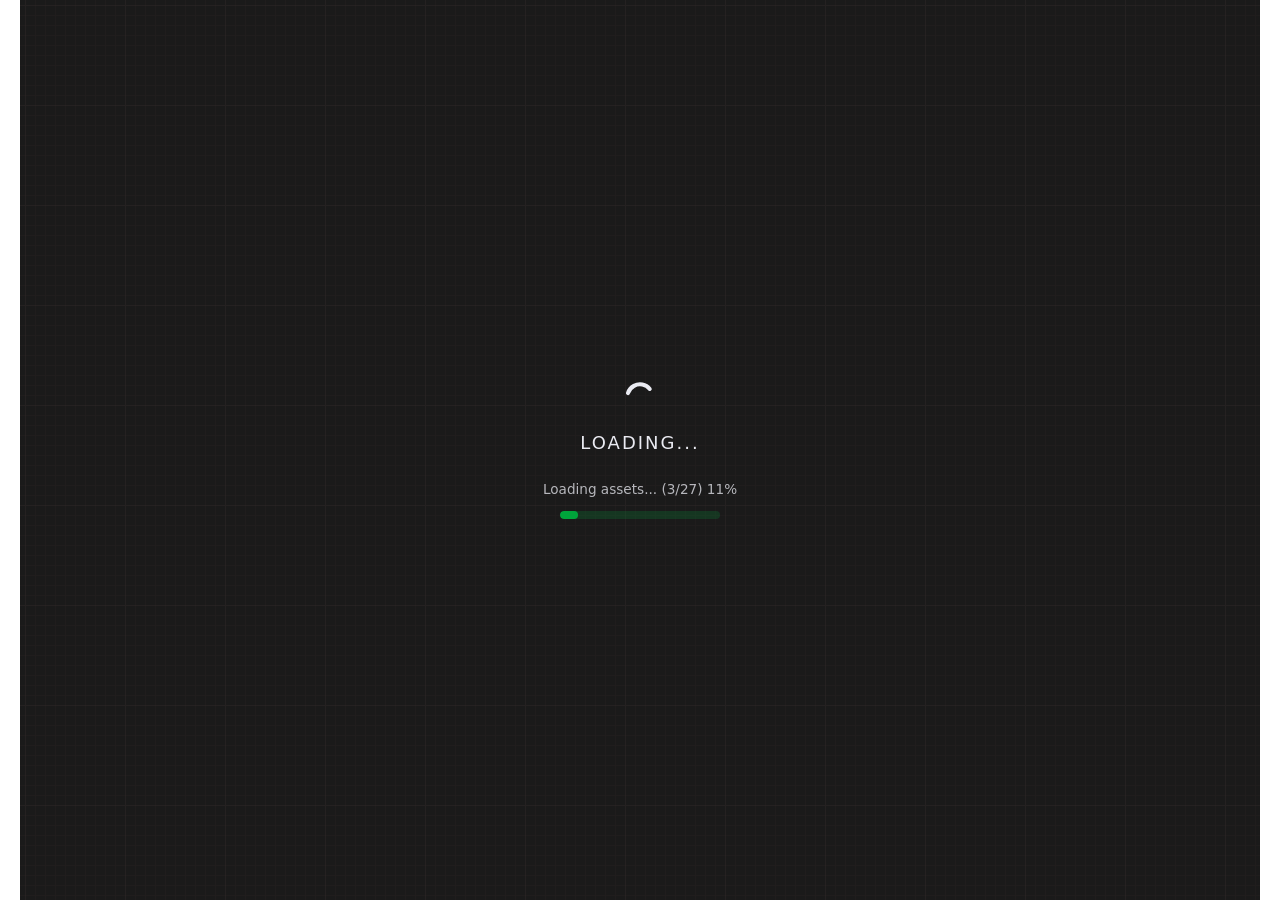
==== dc-charger-installation-sim/index.html @ 6ca610a1 "First commit - dc charger installation simulation" ====
<!DOCTYPE html>
<html lang="en">
<head>
    <link rel="icon" type="image/png" href="./assets/core/ui/favicon.png">
    <meta charset="UTF-8">
    <meta name="viewport" content="width=device-width, initial-scale=1.0">
    <meta name="xrs-dataset" content="ev-installation">

    <title>eIE</title>
  <script type="module" crossorigin src="./assets/index-D697QPvm.js"></script>
  <link rel="stylesheet" crossorigin href="./assets/index-PPQEyzI1.css">
</head>
<body>
    <div id="uiContainer" class="w-full h-full top-0 left-0 fixed flex flex-col items-center">
            <div id="uiContainer-header" class="navbar w-full">
                <div id="uiContainer-header-start" class="navbar-start"></div>
                <div id="uiContainer-header-center" class="navbar-center"></div>
                <div id="uiContainer-header-end" class="navbar-end"></div>
            </div>

            <div id="uiContainer-center" class="flex-1 flex flex-col w-full items-center justify-center">
                
                <div id="loadingScreen">
                    <span class="loading loading-spinner loading-xl"></span>
                    <div class="loading-text m-4">Loading...</div>
                    <div class="loading-progress m-2" aria-live="polite"></div>
                    <progress id="loadingProgressBar" class="progress progress-success w-40 mt-1" value="0" max="100" aria-label="Loading progress"></progress>
                </div>
                        
            </div>

            <div id="uiContainer-footer" class="navbar w-full">
                <div id="uiContainer-footer-start" class="navbar-start"></div>
                <div id="uiContainer-footer-center" class="navbar-center flex flex-col items-center gap-2"></div>
                <div id="uiContainer-footer-end" class="navbar-end gap-2"></div>
            </div>
        
    
    </div>
    <canvas id="renderCanvas"></canvas>
</body>
</html>
---- dc-charger-installation-sim/assets/index-PPQEyzI1.css ----
@layer base{:root:has(input.theme-controller[value=corporate]:checked),[data-theme=corporate]{color-scheme:light;--color-base-100:oklch(100% 0 0);--color-base-200:oklch(93% 0 0);--color-base-300:oklch(86% 0 0);--color-base-content:oklch(22.389% .031 278.072);--color-primary:oklch(58% .158 241.966);--color-primary-content:oklch(100% 0 0);--color-secondary:oklch(55% .046 257.417);--color-secondary-content:oklch(100% 0 0);--color-accent:oklch(60% .118 184.704);--color-accent-content:oklch(100% 0 0);--color-neutral:oklch(0% 0 0);--color-neutral-content:oklch(100% 0 0);--color-info:oklch(60% .126 221.723);--color-info-content:oklch(100% 0 0);--color-success:oklch(62% .194 149.214);--color-success-content:oklch(100% 0 0);--color-warning:oklch(85% .199 91.936);--color-warning-content:oklch(0% 0 0);--color-error:oklch(70% .191 22.216);--color-error-content:oklch(0% 0 0);--radius-selector:.25rem;--radius-field:.25rem;--radius-box:.25rem;--size-selector:.25rem;--size-field:.25rem;--border:1px;--depth:0;--noise:0}}@layer properties{@supports (((-webkit-hyphens:none)) and (not (margin-trim:inline))) or ((-moz-orient:inline) and (not (color:rgb(from red r g b)))){*,:before,:after,::backdrop{--tw-translate-x:0;--tw-translate-y:0;--tw-translate-z:0;--tw-rotate-x:initial;--tw-rotate-y:initial;--tw-rotate-z:initial;--tw-skew-x:initial;--tw-skew-y:initial;--tw-space-y-reverse:0;--tw-border-style:solid;--tw-leading:initial;--tw-font-weight:initial;--tw-tracking:initial;--tw-ordinal:initial;--tw-slashed-zero:initial;--tw-numeric-figure:initial;--tw-numeric-spacing:initial;--tw-numeric-fraction:initial;--tw-shadow:0 0 #0000;--tw-shadow-color:initial;--tw-shadow-alpha:100%;--tw-inset-shadow:0 0 #0000;--tw-inset-shadow-color:initial;--tw-inset-shadow-alpha:100%;--tw-ring-color:initial;--tw-ring-shadow:0 0 #0000;--tw-inset-ring-color:initial;--tw-inset-ring-shadow:0 0 #0000;--tw-ring-inset:initial;--tw-ring-offset-width:0px;--tw-ring-offset-color:#fff;--tw-ring-offset-shadow:0 0 #0000;--tw-outline-style:solid;--tw-blur:initial;--tw-brightness:initial;--tw-contrast:initial;--tw-grayscale:initial;--tw-hue-rotate:initial;--tw-invert:initial;--tw-opacity:initial;--tw-saturate:initial;--tw-sepia:initial;--tw-drop-shadow:initial;--tw-drop-shadow-color:initial;--tw-drop-shadow-alpha:100%;--tw-drop-shadow-size:initial;--tw-backdrop-blur:initial;--tw-backdrop-brightness:initial;--tw-backdrop-contrast:initial;--tw-backdrop-grayscale:initial;--tw-backdrop-hue-rotate:initial;--tw-backdrop-invert:initial;--tw-backdrop-opacity:initial;--tw-backdrop-saturate:initial;--tw-backdrop-sepia:initial;--tw-duration:initial;--tw-ease:initial;--tw-text-shadow-color:initial;--tw-text-shadow-alpha:100%}}}@layer theme{:root,:host{--font-sans:ui-sans-serif,system-ui,sans-serif,"Apple Color Emoji","Segoe UI Emoji","Segoe UI Symbol","Noto Color Emoji";--font-mono:ui-monospace,SFMono-Regular,Menlo,Monaco,Consolas,"Liberation Mono","Courier New",monospace;--color-black:#000;--color-white:#fff;--spacing:.25rem;--container-md:28rem;--container-lg:32rem;--container-xl:36rem;--container-2xl:42rem;--text-xs:.75rem;--text-xs--line-height:calc(1/.75);--text-sm:.875rem;--text-sm--line-height:calc(1.25/.875);--text-base:1rem;--text-base--line-height: 1.5 ;--text-lg:1.125rem;--text-lg--line-height:calc(1.75/1.125);--text-xl:1.25rem;--text-xl--line-height:calc(1.75/1.25);--text-2xl:1.5rem;--text-2xl--line-height:calc(2/1.5);--text-4xl:2.25rem;--text-4xl--line-height:calc(2.5/2.25);--font-weight-normal:400;--font-weight-medium:500;--font-weight-semibold:600;--font-weight-bold:700;--tracking-wide:.025em;--leading-tight:1.25;--leading-snug:1.375;--leading-normal:1.5;--radius-lg:.5rem;--radius-2xl:1rem;--ease-out:cubic-bezier(0,0,.2,1);--ease-in-out:cubic-bezier(.4,0,.2,1);--blur-xs:4px;--blur-sm:8px;--blur-2xl:40px;--aspect-video:16/9;--default-transition-duration:.15s;--default-transition-timing-function:cubic-bezier(.4,0,.2,1);--default-font-family:var(--font-sans);--default-mono-font-family:var(--font-mono)}}@layer base{*,:after,:before,::backdrop{box-sizing:border-box;border:0 solid;margin:0;padding:0}::file-selector-button{box-sizing:border-box;border:0 solid;margin:0;padding:0}html,:host{-webkit-text-size-adjust:100%;tab-size:4;line-height:1.5;font-family:var(--default-font-family,ui-sans-serif,system-ui,sans-serif,"Apple Color Emoji","Segoe UI Emoji","Segoe UI Symbol","Noto Color Emoji");font-feature-settings:var(--default-font-feature-settings,normal);font-variation-settings:var(--default-font-variation-settings,normal);-webkit-tap-highlight-color:transparent}hr{height:0;color:inherit;border-top-width:1px}abbr:where([title]){-webkit-text-decoration:underline dotted;text-decoration:underline dotted}h1,h2,h3,h4,h5,h6{font-size:inherit;font-weight:inherit}a{color:inherit;-webkit-text-decoration:inherit;text-decoration:inherit}b,strong{font-weight:bolder}code,kbd,samp,pre{font-family:var(--default-mono-font-family,ui-monospace,SFMono-Regular,Menlo,Monaco,Consolas,"Liberation Mono","Courier New",monospace);font-feature-settings:var(--default-mono-font-feature-settings,normal);font-variation-settings:var(--default-mono-font-variation-settings,normal);font-size:1em}small{font-size:80%}sub,sup{vertical-align:baseline;font-size:75%;line-height:0;position:relative}sub{bottom:-.25em}sup{top:-.5em}table{text-indent:0;border-color:inherit;border-collapse:collapse}:-moz-focusring{outline:auto}progress{vertical-align:baseline}summary{display:list-item}ol,ul,menu{list-style:none}img,svg,video,canvas,audio,iframe,embed,object{vertical-align:middle;display:block}img,video{max-width:100%;height:auto}button,input,select,optgroup,textarea{font:inherit;font-feature-settings:inherit;font-variation-settings:inherit;letter-spacing:inherit;color:inherit;opacity:1;background-color:#0000;border-radius:0}::file-selector-button{font:inherit;font-feature-settings:inherit;font-variation-settings:inherit;letter-spacing:inherit;color:inherit;opacity:1;background-color:#0000;border-radius:0}:where(select:is([multiple],[size])) optgroup{font-weight:bolder}:where(select:is([multiple],[size])) optgroup option{padding-inline-start:20px}::file-selector-button{margin-inline-end:4px}::placeholder{opacity:1}@supports (not ((-webkit-appearance:-apple-pay-button))) or (contain-intrinsic-size:1px){::placeholder{color:currentColor}@supports (color:color-mix(in lab,red,red)){::placeholder{color:color-mix(in oklab,currentcolor 50%,transparent)}}}textarea{resize:vertical}::-webkit-search-decoration{-webkit-appearance:none}::-webkit-date-and-time-value{min-height:1lh;text-align:inherit}::-webkit-datetime-edit{display:inline-flex}::-webkit-datetime-edit-fields-wrapper{padding:0}::-webkit-datetime-edit{padding-block:0}::-webkit-datetime-edit-year-field{padding-block:0}::-webkit-datetime-edit-month-field{padding-block:0}::-webkit-datetime-edit-day-field{padding-block:0}::-webkit-datetime-edit-hour-field{padding-block:0}::-webkit-datetime-edit-minute-field{padding-block:0}::-webkit-datetime-edit-second-field{padding-block:0}::-webkit-datetime-edit-millisecond-field{padding-block:0}::-webkit-datetime-edit-meridiem-field{padding-block:0}::-webkit-calendar-picker-indicator{line-height:1}:-moz-ui-invalid{box-shadow:none}button,input:where([type=button],[type=reset],[type=submit]){appearance:button}::file-selector-button{appearance:button}::-webkit-inner-spin-button{height:auto}::-webkit-outer-spin-button{height:auto}[hidden]:where(:not([hidden=until-found])){display:none!important}:where(:root),:root:has(input.theme-controller[value=corporate]:checked),[data-theme=corporate]{color-scheme:light;--color-base-100:oklch(100% 0 0);--color-base-200:oklch(93% 0 0);--color-base-300:oklch(86% 0 0);--color-base-content:oklch(22.389% .031 278.072);--color-primary:oklch(58% .158 241.966);--color-primary-content:oklch(100% 0 0);--color-secondary:oklch(55% .046 257.417);--color-secondary-content:oklch(100% 0 0);--color-accent:oklch(60% .118 184.704);--color-accent-content:oklch(100% 0 0);--color-neutral:oklch(0% 0 0);--color-neutral-content:oklch(100% 0 0);--color-info:oklch(60% .126 221.723);--color-info-content:oklch(100% 0 0);--color-success:oklch(62% .194 149.214);--color-success-content:oklch(100% 0 0);--color-warning:oklch(85% .199 91.936);--color-warning-content:oklch(0% 0 0);--color-error:oklch(70% .191 22.216);--color-error-content:oklch(0% 0 0);--radius-selector:.25rem;--radius-field:.25rem;--radius-box:.25rem;--size-selector:.25rem;--size-field:.25rem;--border:1px;--depth:0;--noise:0}:root{--fx-noise:url("data:image/svg+xml,%3Csvg xmlns='http://www.w3.org/2000/svg' viewBox='0 0 200 200'%3E%3Cfilter id='a'%3E%3CfeTurbulence type='fractalNoise' baseFrequency='1.34' numOctaves='4' stitchTiles='stitch'%3E%3C/feTurbulence%3E%3C/filter%3E%3Crect width='200' height='200' filter='url(%23a)' opacity='0.2'%3E%3C/rect%3E%3C/svg%3E");scrollbar-color:currentColor #0000}@supports (color:color-mix(in lab,red,red)){:root{scrollbar-color:color-mix(in oklch,currentColor 35%,#0000)#0000}}@property --radialprogress{syntax: "<percentage>"; inherits: true; initial-value: 0%;}:root:not(span){overflow:var(--page-overflow)}:root{--page-scroll-bg-on:linear-gradient(var(--root-bg),var(--root-bg))var(--root-bg)}@supports (color:color-mix(in lab,red,red)){:root{--page-scroll-bg-on:linear-gradient(var(--root-bg),var(--root-bg))color-mix(in srgb,var(--root-bg),oklch(0% 0 0) calc(var(--page-has-backdrop,0)*40%))}}:root{--page-scroll-transition-on:background-color .3s ease-out;transition:var(--page-scroll-transition);scrollbar-gutter:var(--page-scroll-gutter,unset);scrollbar-gutter:if(style(--page-has-scroll: 1): var(--page-scroll-gutter,unset); else: unset)}:root:root{background:var(--page-scroll-bg,var(--root-bg,var(--color-base-100)))}@keyframes set-page-has-scroll{0%,to{--page-has-scroll:1}}:root,[data-theme]{background-color:var(--root-bg,var(--color-base-100));color:var(--color-base-content)}:where(:root,[data-theme]){--root-bg:var(--color-base-100)}:root:has(input.theme-controller[value=corporate]:checked),[data-theme=corporate]{color-scheme:light;--color-base-100:oklch(100% 0 0);--color-base-200:oklch(93% 0 0);--color-base-300:oklch(86% 0 0);--color-base-content:oklch(22.389% .031 278.072);--color-primary:oklch(58% .158 241.966);--color-primary-content:oklch(100% 0 0);--color-secondary:oklch(55% .046 257.417);--color-secondary-content:oklch(100% 0 0);--color-accent:oklch(60% .118 184.704);--color-accent-content:oklch(100% 0 0);--color-neutral:oklch(0% 0 0);--color-neutral-content:oklch(100% 0 0);--color-info:oklch(60% .126 221.723);--color-info-content:oklch(100% 0 0);--color-success:oklch(62% .194 149.214);--color-success-content:oklch(100% 0 0);--color-warning:oklch(85% .199 91.936);--color-warning-content:oklch(0% 0 0);--color-error:oklch(70% .191 22.216);--color-error-content:oklch(0% 0 0);--radius-selector:.25rem;--radius-field:.25rem;--radius-box:.25rem;--size-selector:.25rem;--size-field:.25rem;--border:1px;--depth:0;--noise:0}}@layer components;@layer utilities{@layer daisyui.l1.l2.l3{.diff{webkit-user-select:none;-webkit-user-select:none;user-select:none;direction:ltr;grid-template-rows:1fr 1.8rem 1fr;grid-template-columns:auto 1fr;width:100%;display:grid;position:relative;overflow:hidden;container-type:inline-size}.diff:focus-visible,.diff:has(.diff-item-1:focus-visible){outline-style:var(--tw-outline-style);outline-offset:1px;outline-width:2px;outline-color:var(--color-base-content)}.diff:focus-visible .diff-resizer{min-width:95cqi;max-width:95cqi}.diff:has(.diff-item-1:focus-visible){outline-style:var(--tw-outline-style);outline-offset:1px;outline-width:2px}.diff:has(.diff-item-1:focus-visible) .diff-resizer{min-width:5cqi;max-width:5cqi}@supports (-webkit-overflow-scrolling:touch) and (overflow:-webkit-paged-x){.diff:focus .diff-resizer{min-width:5cqi;max-width:5cqi}.diff:has(.diff-item-1:focus) .diff-resizer{min-width:95cqi;max-width:95cqi}}.modal{pointer-events:none;visibility:hidden;width:100%;max-width:none;height:100%;max-height:none;color:inherit;transition:visibility .3s allow-discrete,background-color .3s ease-out,opacity .1s ease-out;overscroll-behavior:contain;z-index:999;scrollbar-gutter:auto;background-color:#0000;place-items:center;margin:0;padding:0;display:grid;position:fixed;inset:0;overflow:clip}.modal::backdrop{display:none}.tooltip{--tt-bg:var(--color-neutral);--tt-off: calc(100% + .5rem) ;--tt-tail: calc(100% + 1px + .25rem) ;display:inline-block;position:relative}.tooltip>.tooltip-content,.tooltip[data-tip]:before{border-radius:var(--radius-field);text-align:center;white-space:normal;max-width:20rem;color:var(--color-neutral-content);opacity:0;background-color:var(--tt-bg);pointer-events:none;z-index:2;--tw-content:attr(data-tip);content:var(--tw-content);width:max-content;padding-block:.25rem;padding-inline:.5rem;font-size:.875rem;line-height:1.25;position:absolute}.tooltip:after{opacity:0;background-color:var(--tt-bg);content:"";pointer-events:none;--mask-tooltip:url("data:image/svg+xml,%3Csvg width='10' height='4' viewBox='0 0 8 4' fill='none' xmlns='http://www.w3.org/2000/svg'%3E%3Cpath d='M0.500009 1C3.5 1 3.00001 4 5.00001 4C7 4 6.5 1 9.5 1C10 1 10 0.499897 10 0H0C-1.99338e-08 0.5 0 1 0.500009 1Z' fill='black'/%3E%3C/svg%3E%0A");width:.625rem;height:.25rem;-webkit-mask-position:-1px 0;mask-position:-1px 0;-webkit-mask-repeat:no-repeat;mask-repeat:no-repeat;-webkit-mask-image:var(--mask-tooltip);mask-image:var(--mask-tooltip);display:block;position:absolute}@media(prefers-reduced-motion:no-preference){.tooltip>.tooltip-content,.tooltip[data-tip]:before,.tooltip:after{transition:opacity .2s cubic-bezier(.4,0,.2,1) 75ms,transform .2s cubic-bezier(.4,0,.2,1) 75ms}}:is(.tooltip:is([data-tip]:not([data-tip=""]),:has(.tooltip-content:not(:empty))).tooltip-open,.tooltip:is([data-tip]:not([data-tip=""]),:has(.tooltip-content:not(:empty))):hover,.tooltip:is([data-tip]:not([data-tip=""]),:has(.tooltip-content:not(:empty))):has(:focus-visible))>.tooltip-content,:is(.tooltip:is([data-tip]:not([data-tip=""]),:has(.tooltip-content:not(:empty))).tooltip-open,.tooltip:is([data-tip]:not([data-tip=""]),:has(.tooltip-content:not(:empty))):hover,.tooltip:is([data-tip]:not([data-tip=""]),:has(.tooltip-content:not(:empty))):has(:focus-visible))[data-tip]:before,:is(.tooltip:is([data-tip]:not([data-tip=""]),:has(.tooltip-content:not(:empty))).tooltip-open,.tooltip:is([data-tip]:not([data-tip=""]),:has(.tooltip-content:not(:empty))):hover,.tooltip:is([data-tip]:not([data-tip=""]),:has(.tooltip-content:not(:empty))):has(:focus-visible)):after{opacity:1;--tt-pos:0rem}@media(prefers-reduced-motion:no-preference){:is(.tooltip:is([data-tip]:not([data-tip=""]),:has(.tooltip-content:not(:empty))).tooltip-open,.tooltip:is([data-tip]:not([data-tip=""]),:has(.tooltip-content:not(:empty))):hover,.tooltip:is([data-tip]:not([data-tip=""]),:has(.tooltip-content:not(:empty))):has(:focus-visible))>.tooltip-content,:is(.tooltip:is([data-tip]:not([data-tip=""]),:has(.tooltip-content:not(:empty))).tooltip-open,.tooltip:is([data-tip]:not([data-tip=""]),:has(.tooltip-content:not(:empty))):hover,.tooltip:is([data-tip]:not([data-tip=""]),:has(.tooltip-content:not(:empty))):has(:focus-visible))[data-tip]:before,:is(.tooltip:is([data-tip]:not([data-tip=""]),:has(.tooltip-content:not(:empty))).tooltip-open,.tooltip:is([data-tip]:not([data-tip=""]),:has(.tooltip-content:not(:empty))):hover,.tooltip:is([data-tip]:not([data-tip=""]),:has(.tooltip-content:not(:empty))):has(:focus-visible)):after{transition:opacity .2s cubic-bezier(.4,0,.2,1),transform .2s cubic-bezier(.4,0,.2,1)}}.tab{cursor:pointer;appearance:none;text-align:center;webkit-user-select:none;-webkit-user-select:none;user-select:none;flex-wrap:wrap;justify-content:center;align-items:center;display:inline-flex;position:relative}@media(hover:hover){.tab:hover{color:var(--color-base-content)}}.tab{--tab-p:.75rem;--tab-bg:var(--color-base-100);--tab-border-color:var(--color-base-300);--tab-radius-ss:0;--tab-radius-se:0;--tab-radius-es:0;--tab-radius-ee:0;--tab-order:0;--tab-radius-min:calc(.75rem - var(--border));--tab-radius-limit:min(var(--radius-field),var(--tab-radius-min));--tab-radius-grad:#0000 calc(69% - var(--border)),var(--tab-border-color)calc(calc(69% - var(--border)) + .25px),var(--tab-border-color)calc(calc(69% - var(--border)) + var(--border)),var(--tab-bg)calc(calc(69% - var(--border)) + var(--border) + .25px);order:var(--tab-order);height:var(--tab-height);border-color:#0000;padding-inline-start:var(--tab-p);padding-inline-end:var(--tab-p);font-size:.875rem}.tab:is(input[type=radio]){min-width:fit-content}.tab:is(input[type=radio]):after{--tw-content:attr(aria-label);content:var(--tw-content)}.tab:is(label){position:relative}.tab:is(label) input{cursor:pointer;appearance:none;opacity:0;position:absolute;inset:0}:is(.tab:checked,.tab:is(label:has(:checked)),.tab:is(.tab-active,[aria-selected=true],[aria-current=true],[aria-current=page]))+.tab-content{display:block}.tab:not(:checked,label:has(:checked),:hover,.tab-active,[aria-selected=true],[aria-current=true],[aria-current=page]){color:var(--color-base-content)}@supports (color:color-mix(in lab,red,red)){.tab:not(:checked,label:has(:checked),:hover,.tab-active,[aria-selected=true],[aria-current=true],[aria-current=page]){color:color-mix(in oklab,var(--color-base-content)50%,transparent)}}.tab:not(input):empty{cursor:default;flex-grow:1}.tab:focus{--tw-outline-style:none;outline-style:none}@media(forced-colors:active){.tab:focus{outline-offset:2px;outline:2px solid #0000}}.tab:focus-visible,.tab:is(label:has(:checked:focus-visible)){outline-offset:-5px;outline:2px solid}.tab[disabled]{pointer-events:none;opacity:.4}.menu{--menu-active-fg:var(--color-neutral-content);--menu-active-bg:var(--color-neutral);flex-flow:column wrap;width:fit-content;padding:.5rem;font-size:.875rem;display:flex}.menu :where(li ul){white-space:nowrap;margin-inline-start:1rem;padding-inline-start:.5rem;position:relative}.menu :where(li ul):before{background-color:var(--color-base-content);opacity:.1;width:var(--border);content:"";inset-inline-start:0;position:absolute;top:.75rem;bottom:.75rem}.menu :where(li>.menu-dropdown:not(.menu-dropdown-show)){display:none}.menu :where(li:not(.menu-title)>:not(ul,details,.menu-title,.btn)),.menu :where(li:not(.menu-title)>details>summary:not(.menu-title)){border-radius:var(--radius-field);text-align:start;text-wrap:balance;-webkit-user-select:none;user-select:none;grid-auto-columns:minmax(auto,max-content) auto max-content;grid-auto-flow:column;align-content:flex-start;align-items:center;gap:.5rem;padding-block:.375rem;padding-inline:.75rem;transition-property:color,background-color,box-shadow;transition-duration:.2s;transition-timing-function:cubic-bezier(0,0,.2,1);display:grid}.menu :where(li>details>summary){--tw-outline-style:none;outline-style:none}@media(forced-colors:active){.menu :where(li>details>summary){outline-offset:2px;outline:2px solid #0000}}.menu :where(li>details>summary)::-webkit-details-marker{display:none}:is(.menu :where(li>details>summary),.menu :where(li>.menu-dropdown-toggle)):after{content:"";transform-origin:50%;pointer-events:none;justify-self:flex-end;width:.375rem;height:.375rem;transition-property:rotate,translate;transition-duration:.2s;display:block;translate:0 -1px;rotate:-135deg;box-shadow:inset 2px 2px}.menu details{interpolate-size:allow-keywords;overflow:hidden}.menu details::details-content{block-size:0}@media(prefers-reduced-motion:no-preference){.menu details::details-content{transition-behavior:allow-discrete;transition-property:block-size,content-visibility;transition-duration:.2s;transition-timing-function:cubic-bezier(0,0,.2,1)}}.menu details[open]::details-content{block-size:auto}.menu :where(li>details[open]>summary):after,.menu :where(li>.menu-dropdown-toggle.menu-dropdown-show):after{translate:0 1px;rotate:45deg}.menu :where(li:not(.menu-title,.disabled)>:not(ul,details,.menu-title),li:not(.menu-title,.disabled)>details>summary:not(.menu-title)):not(.menu-active,:active,.btn).menu-focus,.menu :where(li:not(.menu-title,.disabled)>:not(ul,details,.menu-title),li:not(.menu-title,.disabled)>details>summary:not(.menu-title)):not(.menu-active,:active,.btn):focus-visible{cursor:pointer;background-color:var(--color-base-content)}@supports (color:color-mix(in lab,red,red)){.menu :where(li:not(.menu-title,.disabled)>:not(ul,details,.menu-title),li:not(.menu-title,.disabled)>details>summary:not(.menu-title)):not(.menu-active,:active,.btn).menu-focus,.menu :where(li:not(.menu-title,.disabled)>:not(ul,details,.menu-title),li:not(.menu-title,.disabled)>details>summary:not(.menu-title)):not(.menu-active,:active,.btn):focus-visible{background-color:color-mix(in oklab,var(--color-base-content)10%,transparent)}}.menu :where(li:not(.menu-title,.disabled)>:not(ul,details,.menu-title),li:not(.menu-title,.disabled)>details>summary:not(.menu-title)):not(.menu-active,:active,.btn).menu-focus,.menu :where(li:not(.menu-title,.disabled)>:not(ul,details,.menu-title),li:not(.menu-title,.disabled)>details>summary:not(.menu-title)):not(.menu-active,:active,.btn):focus-visible{color:var(--color-base-content);--tw-outline-style:none;outline-style:none}@media(forced-colors:active){.menu :where(li:not(.menu-title,.disabled)>:not(ul,details,.menu-title),li:not(.menu-title,.disabled)>details>summary:not(.menu-title)):not(.menu-active,:active,.btn).menu-focus,.menu :where(li:not(.menu-title,.disabled)>:not(ul,details,.menu-title),li:not(.menu-title,.disabled)>details>summary:not(.menu-title)):not(.menu-active,:active,.btn):focus-visible{outline-offset:2px;outline:2px solid #0000}}.menu :where(li:not(.menu-title,.disabled)>:not(ul,details,.menu-title):not(.menu-active,:active,.btn):hover,li:not(.menu-title,.disabled)>details>summary:not(.menu-title):not(.menu-active,:active,.btn):hover){cursor:pointer;background-color:var(--color-base-content)}@supports (color:color-mix(in lab,red,red)){.menu :where(li:not(.menu-title,.disabled)>:not(ul,details,.menu-title):not(.menu-active,:active,.btn):hover,li:not(.menu-title,.disabled)>details>summary:not(.menu-title):not(.menu-active,:active,.btn):hover){background-color:color-mix(in oklab,var(--color-base-content)10%,transparent)}}.menu :where(li:not(.menu-title,.disabled)>:not(ul,details,.menu-title):not(.menu-active,:active,.btn):hover,li:not(.menu-title,.disabled)>details>summary:not(.menu-title):not(.menu-active,:active,.btn):hover){--tw-outline-style:none;outline-style:none}@media(forced-colors:active){.menu :where(li:not(.menu-title,.disabled)>:not(ul,details,.menu-title):not(.menu-active,:active,.btn):hover,li:not(.menu-title,.disabled)>details>summary:not(.menu-title):not(.menu-active,:active,.btn):hover){outline-offset:2px;outline:2px solid #0000}}.menu :where(li:not(.menu-title,.disabled)>:not(ul,details,.menu-title):not(.menu-active,:active,.btn):hover,li:not(.menu-title,.disabled)>details>summary:not(.menu-title):not(.menu-active,:active,.btn):hover){box-shadow:inset 0 1px #00000003,inset 0 -1px #ffffff03}.menu :where(li:empty){background-color:var(--color-base-content);opacity:.1;height:1px;margin:.5rem 1rem}.menu :where(li){flex-flow:column wrap;flex-shrink:0;align-items:stretch;display:flex;position:relative}.menu :where(li) .badge{justify-self:flex-end}.menu :where(li)>:not(ul,.menu-title,details,.btn):active,.menu :where(li)>:not(ul,.menu-title,details,.btn).menu-active,.menu :where(li)>details>summary:active{--tw-outline-style:none;outline-style:none}@media(forced-colors:active){.menu :where(li)>:not(ul,.menu-title,details,.btn):active,.menu :where(li)>:not(ul,.menu-title,details,.btn).menu-active,.menu :where(li)>details>summary:active{outline-offset:2px;outline:2px solid #0000}}.menu :where(li)>:not(ul,.menu-title,details,.btn):active,.menu :where(li)>:not(ul,.menu-title,details,.btn).menu-active,.menu :where(li)>details>summary:active{color:var(--menu-active-fg);background-color:var(--menu-active-bg);background-size:auto,calc(var(--noise)*100%);background-image:none,var(--fx-noise)}:is(.menu :where(li)>:not(ul,.menu-title,details,.btn):active,.menu :where(li)>:not(ul,.menu-title,details,.btn).menu-active,.menu :where(li)>details>summary:active):not(:is(.menu :where(li)>:not(ul,.menu-title,details,.btn):active,.menu :where(li)>:not(ul,.menu-title,details,.btn).menu-active,.menu :where(li)>details>summary:active):active){box-shadow:0 2px calc(var(--depth)*3px) -2px var(--menu-active-bg)}.menu :where(li).menu-disabled{pointer-events:none;color:var(--color-base-content)}@supports (color:color-mix(in lab,red,red)){.menu :where(li).menu-disabled{color:color-mix(in oklab,var(--color-base-content)20%,transparent)}}.menu .dropdown:focus-within .menu-dropdown-toggle:after{translate:0 1px;rotate:45deg}.menu .dropdown-content{margin-top:.5rem;padding:.5rem}.menu .dropdown-content:before{display:none}.dock{z-index:1;background-color:var(--color-base-100);color:currentColor;border-top:.5px solid var(--color-base-content);flex-direction:row;justify-content:space-around;align-items:center;width:100%;padding:.5rem;display:flex;position:fixed;bottom:0;left:0;right:0}@supports (color:color-mix(in lab,red,red)){.dock{border-top:.5px solid color-mix(in oklab,var(--color-base-content)5%,#0000)}}.dock{height:4rem;height:calc(4rem + env(safe-area-inset-bottom));padding-bottom:env(safe-area-inset-bottom)}.dock>*{cursor:pointer;border-radius:var(--radius-box);background-color:#0000;flex-direction:column;flex-shrink:1;flex-basis:100%;justify-content:center;align-items:center;gap:1px;max-width:8rem;height:100%;margin-bottom:.5rem;transition:opacity .2s ease-out;display:flex;position:relative}@media(hover:hover){.dock>:hover{opacity:.8}}:is(.dock>[aria-disabled=true],.dock>[disabled]),:is(.dock>[aria-disabled=true],.dock>[disabled]):hover{pointer-events:none;color:var(--color-base-content)}@supports (color:color-mix(in lab,red,red)){:is(.dock>[aria-disabled=true],.dock>[disabled]),:is(.dock>[aria-disabled=true],.dock>[disabled]):hover{color:color-mix(in oklab,var(--color-base-content)10%,transparent)}}:is(.dock>[aria-disabled=true],.dock>[disabled]),:is(.dock>[aria-disabled=true],.dock>[disabled]):hover{opacity:1}.dock>* .dock-label{font-size:.6875rem}.dock>:after{content:"";background-color:#0000;border-top:3px solid #0000;border-radius:3.40282e38px;width:1.5rem;height:.25rem;transition:background-color .1s ease-out,text-color .1s ease-out,width .1s ease-out;position:absolute;bottom:.2rem}.dropdown{position-area:var(--anchor-v,bottom)var(--anchor-h,span-right);display:inline-block;position:relative}.dropdown>:not(:has(~[class*=dropdown-content])):focus{--tw-outline-style:none;outline-style:none}@media(forced-colors:active){.dropdown>:not(:has(~[class*=dropdown-content])):focus{outline-offset:2px;outline:2px solid #0000}}.dropdown .dropdown-content{position:absolute}.dropdown.dropdown-close .dropdown-content,.dropdown:not(details,.dropdown-open,.dropdown-hover:hover,:focus-within) .dropdown-content,.dropdown.dropdown-hover:not(:hover) [tabindex]:first-child:focus:not(:focus-visible)~.dropdown-content{transform-origin:top;opacity:0;display:none;scale:95%}.dropdown[popover],.dropdown .dropdown-content{z-index:999}@media(prefers-reduced-motion:no-preference){.dropdown[popover],.dropdown .dropdown-content{transition-behavior:allow-discrete;transition-property:opacity,scale,display;transition-duration:.2s;transition-timing-function:cubic-bezier(.4,0,.2,1);animation:.2s dropdown}}@starting-style{.dropdown[popover],.dropdown .dropdown-content{opacity:0;scale:95%}}:is(.dropdown:not(.dropdown-close).dropdown-open,.dropdown:not(.dropdown-close):not(.dropdown-hover):focus,.dropdown:not(.dropdown-close):focus-within)>[tabindex]:first-child{pointer-events:none}:is(.dropdown:not(.dropdown-close).dropdown-open,.dropdown:not(.dropdown-close):not(.dropdown-hover):focus,.dropdown:not(.dropdown-close):focus-within) .dropdown-content,.dropdown:not(.dropdown-close).dropdown-hover:hover .dropdown-content{opacity:1;scale:100%}.dropdown:is(details) summary::-webkit-details-marker{display:none}.dropdown:where([popover]){background:0 0}.dropdown[popover]{color:inherit;position:fixed}@supports not (position-area:bottom){.dropdown[popover]{margin:auto}.dropdown[popover].dropdown-close{transform-origin:top;opacity:0;display:none;scale:95%}.dropdown[popover].dropdown-open:not(:popover-open){transform-origin:top;opacity:0;display:none;scale:95%}.dropdown[popover]::backdrop{background-color:oklab(0% none none/.3)}}:is(.dropdown[popover].dropdown-close,.dropdown[popover]:not(.dropdown-open,:popover-open)){transform-origin:top;opacity:0;display:none;scale:95%}:where(.btn){width:unset}.btn{cursor:pointer;text-align:center;vertical-align:middle;outline-offset:2px;webkit-user-select:none;-webkit-user-select:none;user-select:none;padding-inline:var(--btn-p);color:var(--btn-fg);--tw-prose-links:var(--btn-fg);height:var(--size);font-size:var(--fontsize,.875rem);outline-color:var(--btn-color,var(--color-base-content));background-color:var(--btn-bg);background-size:auto,calc(var(--noise)*100%);background-image:none,var(--btn-noise);border-width:var(--border);border-style:solid;border-color:var(--btn-border);text-shadow:0 .5px oklch(100% 0 0/calc(var(--depth)*.15));touch-action:manipulation;box-shadow:0 .5px 0 .5px oklch(100% 0 0/calc(var(--depth)*6%)) inset,var(--btn-shadow);--size:calc(var(--size-field,.25rem)*10);--btn-bg:var(--btn-color,var(--color-base-200));--btn-fg:var(--color-base-content);--btn-p:1rem;--btn-border:var(--btn-bg);border-start-start-radius:var(--join-ss,var(--radius-field));border-start-end-radius:var(--join-se,var(--radius-field));border-end-end-radius:var(--join-ee,var(--radius-field));border-end-start-radius:var(--join-es,var(--radius-field));flex-wrap:nowrap;flex-shrink:0;justify-content:center;align-items:center;gap:.375rem;font-weight:600;transition-property:color,background-color,border-color,box-shadow;transition-duration:.2s;transition-timing-function:cubic-bezier(0,0,.2,1);display:inline-flex}@supports (color:color-mix(in lab,red,red)){.btn{--btn-border:color-mix(in oklab,var(--btn-bg),#000 calc(var(--depth)*5%))}}.btn{--btn-shadow:0 3px 2px -2px var(--btn-bg),0 4px 3px -2px var(--btn-bg)}@supports (color:color-mix(in lab,red,red)){.btn{--btn-shadow:0 3px 2px -2px color-mix(in oklab,var(--btn-bg)calc(var(--depth)*30%),#0000),0 4px 3px -2px color-mix(in oklab,var(--btn-bg)calc(var(--depth)*30%),#0000)}}.btn{--btn-noise:var(--fx-noise)}@media(hover:hover){.btn:hover{--btn-bg:var(--btn-color,var(--color-base-200))}@supports (color:color-mix(in lab,red,red)){.btn:hover{--btn-bg:color-mix(in oklab,var(--btn-color,var(--color-base-200)),#000 7%)}}}.btn:focus-visible,.btn:has(:focus-visible){isolation:isolate;outline-width:2px;outline-style:solid}.btn:active:not(.btn-active){--btn-bg:var(--btn-color,var(--color-base-200));translate:0 .5px}@supports (color:color-mix(in lab,red,red)){.btn:active:not(.btn-active){--btn-bg:color-mix(in oklab,var(--btn-color,var(--color-base-200)),#000 5%)}}.btn:active:not(.btn-active){--btn-border:var(--btn-color,var(--color-base-200))}@supports (color:color-mix(in lab,red,red)){.btn:active:not(.btn-active){--btn-border:color-mix(in oklab,var(--btn-color,var(--color-base-200)),#000 7%)}}.btn:active:not(.btn-active){--btn-shadow:0 0 0 0 oklch(0% 0 0/0),0 0 0 0 oklch(0% 0 0/0)}.btn:is(input[type=checkbox],input[type=radio]){appearance:none}.btn:is(input[type=checkbox],input[type=radio])[aria-label]:after{--tw-content:attr(aria-label);content:var(--tw-content)}.btn:where(input:checked:not(.filter .btn)){--btn-color:var(--color-primary);--btn-fg:var(--color-primary-content);isolation:isolate}.loading{pointer-events:none;aspect-ratio:1;vertical-align:middle;width:calc(var(--size-selector,.25rem)*6);background-color:currentColor;display:inline-block;-webkit-mask-image:url("data:image/svg+xml,%3Csvg width='24' height='24' stroke='black' viewBox='0 0 24 24' xmlns='http://www.w3.org/2000/svg'%3E%3Cg transform-origin='center'%3E%3Ccircle cx='12' cy='12' r='9.5' fill='none' stroke-width='3' stroke-linecap='round'%3E%3CanimateTransform attributeName='transform' type='rotate' from='0 12 12' to='360 12 12' dur='2s' repeatCount='indefinite'/%3E%3Canimate attributeName='stroke-dasharray' values='0,150;42,150;42,150' keyTimes='0;0.475;1' dur='1.5s' repeatCount='indefinite'/%3E%3Canimate attributeName='stroke-dashoffset' values='0;-16;-59' keyTimes='0;0.475;1' dur='1.5s' repeatCount='indefinite'/%3E%3C/circle%3E%3C/g%3E%3C/svg%3E");mask-image:url("data:image/svg+xml,%3Csvg width='24' height='24' stroke='black' viewBox='0 0 24 24' xmlns='http://www.w3.org/2000/svg'%3E%3Cg transform-origin='center'%3E%3Ccircle cx='12' cy='12' r='9.5' fill='none' stroke-width='3' stroke-linecap='round'%3E%3CanimateTransform attributeName='transform' type='rotate' from='0 12 12' to='360 12 12' dur='2s' repeatCount='indefinite'/%3E%3Canimate attributeName='stroke-dasharray' values='0,150;42,150;42,150' keyTimes='0;0.475;1' dur='1.5s' repeatCount='indefinite'/%3E%3Canimate attributeName='stroke-dashoffset' values='0;-16;-59' keyTimes='0;0.475;1' dur='1.5s' repeatCount='indefinite'/%3E%3C/circle%3E%3C/g%3E%3C/svg%3E");-webkit-mask-position:50%;mask-position:50%;-webkit-mask-size:100%;mask-size:100%;-webkit-mask-repeat:no-repeat;mask-repeat:no-repeat}.countdown{display:inline-flex}.countdown>*{visibility:hidden;--value-v: mod(max(0,var(--value)),1000) ;--value-hundreds: round(to-zero,var(--value-v)/100,1) ;--value-tens: round(to-zero,mod(var(--value-v),100)/10,1) ;--value-ones: mod(var(--value-v),100) ;--show-hundreds:clamp(clamp(0,var(--digits,1) - 2,1),var(--value-hundreds),1);--show-tens:clamp(clamp(0,var(--digits,1) - 1,1),var(--value-tens) + var(--show-hundreds),1);--first-digits: round(to-zero,var(--value-v)/10,1) ;height:1em;width:calc(1ch + var(--show-tens)*1ch + var(--show-hundreds)*1ch);direction:ltr;transition:width .4s ease-out .2s;display:inline-block;position:relative;overflow-y:clip}.countdown>:before,.countdown>:after{visibility:visible;--tw-content:"00\a 01\a 02\a 03\a 04\a 05\a 06\a 07\a 08\a 09\a 10\a 11\a 12\a 13\a 14\a 15\a 16\a 17\a 18\a 19\a 20\a 21\a 22\a 23\a 24\a 25\a 26\a 27\a 28\a 29\a 30\a 31\a 32\a 33\a 34\a 35\a 36\a 37\a 38\a 39\a 40\a 41\a 42\a 43\a 44\a 45\a 46\a 47\a 48\a 49\a 50\a 51\a 52\a 53\a 54\a 55\a 56\a 57\a 58\a 59\a 60\a 61\a 62\a 63\a 64\a 65\a 66\a 67\a 68\a 69\a 70\a 71\a 72\a 73\a 74\a 75\a 76\a 77\a 78\a 79\a 80\a 81\a 82\a 83\a 84\a 85\a 86\a 87\a 88\a 89\a 90\a 91\a 92\a 93\a 94\a 95\a 96\a 97\a 98\a 99\a";content:var(--tw-content);font-variant-numeric:tabular-nums;white-space:pre;text-align:end;direction:rtl;transition:all 1s cubic-bezier(1,0,0,1),width .2s ease-out .2s,opacity .2s ease-out .2s;position:absolute;overflow-x:clip}.countdown>:before{width:calc(1ch + var(--show-hundreds)*1ch);top:calc(var(--first-digits)*-1em);opacity:var(--show-tens);inset-inline-end:0}.countdown>:after{width:1ch;top:calc(var(--value-ones)*-1em);inset-inline-start:0}.radial-progress{height:var(--size);width:var(--size);vertical-align:middle;box-sizing:content-box;--value:0;--size:5rem;--thickness:calc(var(--size)/10);--radialprogress:calc(var(--value)*1%);background-color:#0000;border-radius:3.40282e38px;place-content:center;transition:--radialprogress .3s linear;display:inline-grid;position:relative}.radial-progress:before{content:"";background:radial-gradient(farthest-side,currentColor 98%,#0000)top/var(--thickness)var(--thickness)no-repeat,conic-gradient(currentColor var(--radialprogress),#0000 0);webkit-mask:radial-gradient(farthest-side,#0000 calc(100% - var(--thickness)),#000 calc(100% + .5px - var(--thickness)));-webkit-mask:radial-gradient(farthest-side,#0000 calc(100% - var(--thickness)),#000 calc(100% + .5px - var(--thickness)));mask:radial-gradient(farthest-side,#0000 calc(100% - var(--thickness)),#000 calc(100% + .5px - var(--thickness)));border-radius:3.40282e38px;position:absolute;inset:0}.radial-progress:after{content:"";inset:calc(50% - var(--thickness)/2);transform:rotate(calc(var(--value)*3.6deg - 90deg))translate(calc(var(--size)/2 - 50%));background-color:currentColor;border-radius:3.40282e38px;transition:transform .3s linear;position:absolute}.list{flex-direction:column;font-size:.875rem;display:flex}.list .list-row{--list-grid-cols:minmax(0,auto)1fr;border-radius:var(--radius-box);word-break:break-word;grid-auto-flow:column;grid-template-columns:var(--list-grid-cols);gap:1rem;padding:1rem;display:grid;position:relative}:is(.list>:not(:last-child).list-row,.list>:not(:last-child) .list-row):after{content:"";border-bottom:var(--border)solid;inset-inline:var(--radius-box);border-color:var(--color-base-content);position:absolute;bottom:0}@supports (color:color-mix(in lab,red,red)){:is(.list>:not(:last-child).list-row,.list>:not(:last-child) .list-row):after{border-color:color-mix(in oklab,var(--color-base-content)5%,transparent)}}.toggle{border:var(--border)solid currentColor;color:var(--input-color);cursor:pointer;appearance:none;vertical-align:middle;webkit-user-select:none;-webkit-user-select:none;user-select:none;--radius-selector-max:calc(var(--radius-selector) + var(--radius-selector) + var(--radius-selector));border-radius:calc(var(--radius-selector) + min(var(--toggle-p),var(--radius-selector-max)) + min(var(--border),var(--radius-selector-max)));padding:var(--toggle-p);flex-shrink:0;grid-template-columns:0fr 1fr 1fr;place-content:center;display:inline-grid;position:relative;box-shadow:inset 0 1px}@supports (color:color-mix(in lab,red,red)){.toggle{box-shadow:0 1px color-mix(in oklab,currentColor calc(var(--depth)*10%),#0000) inset}}.toggle{--input-color:var(--color-base-content);transition:color .3s,grid-template-columns .2s}@supports (color:color-mix(in lab,red,red)){.toggle{--input-color:color-mix(in oklab,var(--color-base-content)50%,#0000)}}.toggle{--toggle-p:calc(var(--size)*.125);--size:calc(var(--size-selector,.25rem)*6);width:calc((var(--size)*2) - (var(--border) + var(--toggle-p))*2);height:var(--size)}.toggle>*{z-index:1;cursor:pointer;appearance:none;background-color:#0000;border:none;grid-column:2/span 1;grid-row-start:1;height:100%;padding:.125rem;transition:opacity .2s,rotate .4s}.toggle>:focus{--tw-outline-style:none;outline-style:none}@media(forced-colors:active){.toggle>:focus{outline-offset:2px;outline:2px solid #0000}}.toggle>:nth-child(2){color:var(--color-base-100);rotate:none}.toggle>:nth-child(3){color:var(--color-base-100);opacity:0;rotate:-15deg}.toggle:has(:checked)>:nth-child(2){opacity:0;rotate:15deg}.toggle:has(:checked)>:nth-child(3){opacity:1;rotate:none}.toggle:before{aspect-ratio:1;border-radius:var(--radius-selector);--tw-content:"";content:var(--tw-content);height:100%;box-shadow:0 -1px oklch(0% 0 0/calc(var(--depth)*.1)) inset,0 8px 0 -4px oklch(100% 0 0/calc(var(--depth)*.1)) inset,0 1px currentColor;background-color:currentColor;grid-row-start:1;grid-column-start:2;transition:background-color .1s,translate .2s,inset-inline-start .2s;position:relative;inset-inline-start:0;translate:0}@supports (color:color-mix(in lab,red,red)){.toggle:before{box-shadow:0 -1px oklch(0% 0 0/calc(var(--depth)*.1)) inset,0 8px 0 -4px oklch(100% 0 0/calc(var(--depth)*.1)) inset,0 1px color-mix(in oklab,currentColor calc(var(--depth)*10%),#0000)}}.toggle:before{background-size:auto,calc(var(--noise)*100%);background-image:none,var(--fx-noise)}@media(forced-colors:active){.toggle:before{outline-style:var(--tw-outline-style);outline-offset:-1px;outline-width:1px}}@media print{.toggle:before{outline-offset:-1rem;outline:.25rem solid}}.toggle:focus-visible,.toggle:has(:focus-visible){outline-offset:2px;outline:2px solid}.toggle:checked,.toggle[aria-checked=true],.toggle:has(>input:checked){background-color:var(--color-base-100);--input-color:var(--color-base-content);grid-template-columns:1fr 1fr 0fr}:is(.toggle:checked,.toggle[aria-checked=true],.toggle:has(>input:checked)):before{background-color:currentColor}@starting-style{:is(.toggle:checked,.toggle[aria-checked=true],.toggle:has(>input:checked)):before{opacity:0}}.toggle:indeterminate{grid-template-columns:.5fr 1fr .5fr}.toggle:disabled{cursor:not-allowed;opacity:.3}.toggle:disabled:before{border:var(--border)solid currentColor;background-color:#0000}.input{cursor:text;border:var(--border)solid #0000;appearance:none;background-color:var(--color-base-100);vertical-align:middle;white-space:nowrap;width:clamp(3rem,20rem,100%);height:var(--size);font-size:max(var(--font-size,.875rem),.875rem);touch-action:manipulation;border-color:var(--input-color);box-shadow:0 1px var(--input-color) inset,0 -1px oklch(100% 0 0/calc(var(--depth)*.1)) inset;border-start-start-radius:var(--join-ss,var(--radius-field));border-start-end-radius:var(--join-se,var(--radius-field));border-end-end-radius:var(--join-ee,var(--radius-field));border-end-start-radius:var(--join-es,var(--radius-field));flex-shrink:1;align-items:center;gap:.5rem;padding-inline:.75rem;display:inline-flex;position:relative}@supports (color:color-mix(in lab,red,red)){.input{box-shadow:0 1px color-mix(in oklab,var(--input-color)calc(var(--depth)*10%),#0000) inset,0 -1px oklch(100% 0 0/calc(var(--depth)*.1)) inset}}.input{--size:calc(var(--size-field,.25rem)*10);--input-color:var(--color-base-content)}@supports (color:color-mix(in lab,red,red)){.input{--input-color:color-mix(in oklab,var(--color-base-content)20%,#0000)}}.input:where(input){display:inline-flex}.input :where(input){appearance:none;background-color:#0000;border:none;width:100%;height:100%;display:inline-flex}.input :where(input):focus,.input :where(input):focus-within{--tw-outline-style:none;outline-style:none}@media(forced-colors:active){.input :where(input):focus,.input :where(input):focus-within{outline-offset:2px;outline:2px solid #0000}}.input :where(input[type=url]),.input :where(input[type=email]){direction:ltr}.input :where(input[type=date]){display:inline-flex}.input:focus,.input:focus-within{--input-color:var(--color-base-content);box-shadow:0 1px var(--input-color)}@supports (color:color-mix(in lab,red,red)){.input:focus,.input:focus-within{box-shadow:0 1px color-mix(in oklab,var(--input-color)calc(var(--depth)*10%),#0000)}}.input:focus,.input:focus-within{outline:2px solid var(--input-color);outline-offset:2px;isolation:isolate;z-index:1}@media(pointer:coarse){@supports (-webkit-touch-callout:none){.input:focus,.input:focus-within{--font-size:1rem}}}.input:has(>input[disabled]),.input:is(:disabled,[disabled]),fieldset:disabled .input{cursor:not-allowed;border-color:var(--color-base-200);background-color:var(--color-base-200);color:var(--color-base-content)}@supports (color:color-mix(in lab,red,red)){.input:has(>input[disabled]),.input:is(:disabled,[disabled]),fieldset:disabled .input{color:color-mix(in oklab,var(--color-base-content)40%,transparent)}}:is(.input:has(>input[disabled]),.input:is(:disabled,[disabled]),fieldset:disabled .input)::placeholder{color:var(--color-base-content)}@supports (color:color-mix(in lab,red,red)){:is(.input:has(>input[disabled]),.input:is(:disabled,[disabled]),fieldset:disabled .input)::placeholder{color:color-mix(in oklab,var(--color-base-content)20%,transparent)}}.input:has(>input[disabled]),.input:is(:disabled,[disabled]),fieldset:disabled .input{box-shadow:none}.input:has(>input[disabled])>input[disabled]{cursor:not-allowed}.input::-webkit-date-and-time-value{text-align:inherit}.input[type=number]::-webkit-inner-spin-button{margin-block:-.75rem;margin-inline-end:-.75rem}.input::-webkit-calendar-picker-indicator{position:absolute;inset-inline-end:.75em}.input:has(>input[type=date]) :where(input[type=date]){webkit-appearance:none;appearance:none;display:inline-flex}.input:has(>input[type=date]) input[type=date]::-webkit-calendar-picker-indicator{cursor:pointer;width:1em;height:1em;position:absolute;inset-inline-end:.75em}.input\!{cursor:text!important;border:var(--border)solid #0000!important;appearance:none!important;background-color:var(--color-base-100)!important;vertical-align:middle!important;white-space:nowrap!important;width:clamp(3rem,20rem,100%)!important;height:var(--size)!important;font-size:max(var(--font-size,.875rem),.875rem)!important;touch-action:manipulation!important;border-color:var(--input-color)!important;box-shadow:0 1px var(--input-color) inset,0 -1px oklch(100% 0 0/calc(var(--depth)*.1)) inset!important;border-start-start-radius:var(--join-ss,var(--radius-field))!important;border-start-end-radius:var(--join-se,var(--radius-field))!important;border-end-end-radius:var(--join-ee,var(--radius-field))!important;border-end-start-radius:var(--join-es,var(--radius-field))!important;flex-shrink:1!important;align-items:center!important;gap:.5rem!important;padding-inline:.75rem!important;display:inline-flex!important;position:relative!important}@supports (color:color-mix(in lab,red,red)){.input\!{box-shadow:0 1px color-mix(in oklab,var(--input-color)calc(var(--depth)*10%),#0000) inset,0 -1px oklch(100% 0 0/calc(var(--depth)*.1)) inset!important}}.input\!{--size:calc(var(--size-field,.25rem)*10)!important;--input-color:var(--color-base-content)!important}@supports (color:color-mix(in lab,red,red)){.input\!{--input-color:color-mix(in oklab,var(--color-base-content)20%,#0000)!important}}.input\!:where(input){display:inline-flex!important}.input\! :where(input){appearance:none!important;background-color:#0000!important;border:none!important;width:100%!important;height:100%!important;display:inline-flex!important}.input\! :where(input):focus,.input\! :where(input):focus-within{--tw-outline-style:none!important;outline-style:none!important}@media(forced-colors:active){.input\! :where(input):focus,.input\! :where(input):focus-within{outline-offset:2px!important;outline:2px solid #0000!important}}.input\! :where(input[type=url]),.input\! :where(input[type=email]){direction:ltr!important}.input\! :where(input[type=date]){display:inline-flex!important}.input\!:focus,.input\!:focus-within{--input-color:var(--color-base-content)!important;box-shadow:0 1px var(--input-color)!important}@supports (color:color-mix(in lab,red,red)){.input\!:focus,.input\!:focus-within{box-shadow:0 1px color-mix(in oklab,var(--input-color)calc(var(--depth)*10%),#0000)!important}}.input\!:focus,.input\!:focus-within{outline:2px solid var(--input-color)!important;outline-offset:2px!important;isolation:isolate!important;z-index:1!important}@media(pointer:coarse){@supports (-webkit-touch-callout:none){.input\!:focus,.input\!:focus-within{--font-size:1rem!important}}}.input\!:has(>input[disabled]),.input\!:is(:disabled,[disabled]),fieldset:disabled .input\!{cursor:not-allowed!important;border-color:var(--color-base-200)!important;background-color:var(--color-base-200)!important;color:var(--color-base-content)!important}@supports (color:color-mix(in lab,red,red)){.input\!:has(>input[disabled]),.input\!:is(:disabled,[disabled]),fieldset:disabled .input\!{color:color-mix(in oklab,var(--color-base-content)40%,transparent)!important}}:is(.input\!:has(>input[disabled]),.input\!:is(:disabled,[disabled]),fieldset:disabled .input\!)::placeholder{color:var(--color-base-content)!important}@supports (color:color-mix(in lab,red,red)){:is(.input\!:has(>input[disabled]),.input\!:is(:disabled,[disabled]),fieldset:disabled .input\!)::placeholder{color:color-mix(in oklab,var(--color-base-content)20%,transparent)!important}}.input\!:has(>input[disabled]),.input\!:is(:disabled,[disabled]),fieldset:disabled .input\!{box-shadow:none!important}.input\!:has(>input[disabled])>input[disabled]{cursor:not-allowed!important}.input\!::-webkit-date-and-time-value{text-align:inherit!important}.input\![type=number]::-webkit-inner-spin-button{margin-block:-.75rem!important;margin-inline-end:-.75rem!important}.input\!::-webkit-calendar-picker-indicator{position:absolute!important;inset-inline-end:.75em!important}.input\!:has(>input[type=date]) :where(input[type=date]){webkit-appearance:none!important;appearance:none!important;display:inline-flex!important}.input\!:has(>input[type=date]) input[type=date]::-webkit-calendar-picker-indicator{cursor:pointer!important;width:1em!important;height:1em!important;position:absolute!important;inset-inline-end:.75em!important}.indicator{width:max-content;display:inline-flex;position:relative}.indicator :where(.indicator-item){z-index:1;white-space:nowrap;top:var(--indicator-t,0);bottom:var(--indicator-b,auto);left:var(--indicator-s,auto);right:var(--indicator-e,0);translate:var(--indicator-x,50%)var(--indicator-y,-50%);position:absolute}.table{border-collapse:separate;--tw-border-spacing-x: 0rem ;--tw-border-spacing-y: 0rem ;width:100%;border-spacing:var(--tw-border-spacing-x)var(--tw-border-spacing-y);border-radius:var(--radius-box);text-align:left;font-size:.875rem;position:relative}.table:where(:dir(rtl),[dir=rtl],[dir=rtl] *){text-align:right}@media(hover:hover){:is(.table tr.row-hover,.table tr.row-hover:nth-child(2n)):hover{background-color:var(--color-base-200)}}.table :where(th,td){vertical-align:middle;padding-block:.75rem;padding-inline:1rem}.table :where(thead,tfoot){white-space:nowrap;color:var(--color-base-content)}@supports (color:color-mix(in lab,red,red)){.table :where(thead,tfoot){color:color-mix(in oklab,var(--color-base-content)60%,transparent)}}.table :where(thead,tfoot){font-size:.875rem;font-weight:600}.table :where(tfoot tr:first-child :is(td,th)){border-top:var(--border)solid var(--color-base-content)}@supports (color:color-mix(in lab,red,red)){.table :where(tfoot tr:first-child :is(td,th)){border-top:var(--border)solid color-mix(in oklch,var(--color-base-content)5%,#0000)}}.table :where(.table-pin-rows thead tr){z-index:1;background-color:var(--color-base-100);position:sticky;top:0}.table :where(.table-pin-rows tfoot tr){z-index:1;background-color:var(--color-base-100);position:sticky;bottom:0}.table :where(.table-pin-cols tr th){background-color:var(--color-base-100);position:sticky;left:0;right:0}.table :where(thead tr :is(td,th),tbody tr:not(:last-child) :is(td,th)){border-bottom:var(--border)solid var(--color-base-content)}@supports (color:color-mix(in lab,red,red)){.table :where(thead tr :is(td,th),tbody tr:not(:last-child) :is(td,th)){border-bottom:var(--border)solid color-mix(in oklch,var(--color-base-content)5%,#0000)}}.steps{counter-reset:step;grid-auto-columns:1fr;grid-auto-flow:column;display:inline-grid;overflow:auto hidden}.steps .step{text-align:center;--step-bg:var(--color-base-300);--step-fg:var(--color-base-content);grid-template-rows:40px 1fr;grid-template-columns:auto;place-items:center;min-width:4rem;display:grid}.steps .step:before{width:100%;height:.5rem;color:var(--step-bg);background-color:var(--step-bg);content:"";border:1px solid;grid-row-start:1;grid-column-start:1;margin-inline-start:-100%;top:0}.steps .step>.step-icon,.steps .step:not(:has(.step-icon)):after{--tw-content:counter(step);content:var(--tw-content);counter-increment:step;z-index:1;color:var(--step-fg);background-color:var(--step-bg);border:1px solid var(--step-bg);border-radius:3.40282e38px;grid-row-start:1;grid-column-start:1;place-self:center;place-items:center;width:2rem;height:2rem;display:grid;position:relative}.steps .step:first-child:before{--tw-content:none;content:var(--tw-content)}.steps .step[data-content]:after{--tw-content:attr(data-content);content:var(--tw-content)}.range{appearance:none;webkit-appearance:none;--range-thumb:var(--color-base-100);--range-thumb-size:calc(var(--size-selector,.25rem)*6);--range-progress:currentColor;--range-fill:1;--range-p:.25rem;--range-bg:currentColor}@supports (color:color-mix(in lab,red,red)){.range{--range-bg:color-mix(in oklab,currentColor 10%,#0000)}}.range{cursor:pointer;vertical-align:middle;--radius-selector-max:calc(var(--radius-selector) + var(--radius-selector) + var(--radius-selector));border-radius:calc(var(--radius-selector) + min(var(--range-p),var(--radius-selector-max)));width:clamp(3rem,20rem,100%);height:var(--range-thumb-size);background-color:#0000;border:none;overflow:hidden}[dir=rtl] .range{--range-dir:-1}.range:focus{outline:none}.range:focus-visible{outline-offset:2px;outline:2px solid}.range::-webkit-slider-runnable-track{background-color:var(--range-bg);border-radius:var(--radius-selector);width:100%;height:calc(var(--range-thumb-size)*.5)}@media(forced-colors:active){.range::-webkit-slider-runnable-track{border:1px solid}.range::-moz-range-track{border:1px solid}}.range::-webkit-slider-thumb{box-sizing:border-box;border-radius:calc(var(--radius-selector) + min(var(--range-p),var(--radius-selector-max)));background-color:var(--range-thumb);height:var(--range-thumb-size);width:var(--range-thumb-size);border:var(--range-p)solid;appearance:none;webkit-appearance:none;color:var(--range-progress);box-shadow:0 -1px oklch(0% 0 0/calc(var(--depth)*.1)) inset,0 8px 0 -4px oklch(100% 0 0/calc(var(--depth)*.1)) inset,0 1px currentColor,0 0 0 2rem var(--range-thumb) inset,calc((var(--range-dir,1)*-100rem) - (var(--range-dir,1)*var(--range-thumb-size)/2)) 0 0 calc(100rem*var(--range-fill));position:relative;top:50%;transform:translateY(-50%)}@supports (color:color-mix(in lab,red,red)){.range::-webkit-slider-thumb{box-shadow:0 -1px oklch(0% 0 0/calc(var(--depth)*.1)) inset,0 8px 0 -4px oklch(100% 0 0/calc(var(--depth)*.1)) inset,0 1px color-mix(in oklab,currentColor calc(var(--depth)*10%),#0000),0 0 0 2rem var(--range-thumb) inset,calc((var(--range-dir,1)*-100rem) - (var(--range-dir,1)*var(--range-thumb-size)/2)) 0 0 calc(100rem*var(--range-fill))}}.range::-moz-range-track{background-color:var(--range-bg);border-radius:var(--radius-selector);width:100%;height:calc(var(--range-thumb-size)*.5)}.range::-moz-range-thumb{box-sizing:border-box;border-radius:calc(var(--radius-selector) + min(var(--range-p),var(--radius-selector-max)));height:var(--range-thumb-size);width:var(--range-thumb-size);border:var(--range-p)solid;color:var(--range-progress);box-shadow:0 -1px oklch(0% 0 0/calc(var(--depth)*.1)) inset,0 8px 0 -4px oklch(100% 0 0/calc(var(--depth)*.1)) inset,0 1px currentColor,0 0 0 2rem var(--range-thumb) inset,calc((var(--range-dir,1)*-100rem) - (var(--range-dir,1)*var(--range-thumb-size)/2)) 0 0 calc(100rem*var(--range-fill));background-color:currentColor;position:relative;top:50%}@supports (color:color-mix(in lab,red,red)){.range::-moz-range-thumb{box-shadow:0 -1px oklch(0% 0 0/calc(var(--depth)*.1)) inset,0 8px 0 -4px oklch(100% 0 0/calc(var(--depth)*.1)) inset,0 1px color-mix(in oklab,currentColor calc(var(--depth)*10%),#0000),0 0 0 2rem var(--range-thumb) inset,calc((var(--range-dir,1)*-100rem) - (var(--range-dir,1)*var(--range-thumb-size)/2)) 0 0 calc(100rem*var(--range-fill))}}.range:disabled{cursor:not-allowed;opacity:.3}.select{border:var(--border)solid #0000;appearance:none;background-color:var(--color-base-100);vertical-align:middle;width:clamp(3rem,20rem,100%);height:var(--size);touch-action:manipulation;white-space:nowrap;text-overflow:ellipsis;box-shadow:0 1px var(--input-color) inset,0 -1px oklch(100% 0 0/calc(var(--depth)*.1)) inset;background-image:linear-gradient(45deg,#0000 50%,currentColor 50%),linear-gradient(135deg,currentColor 50%,#0000 50%);background-position:calc(100% - 20px) calc(1px + 50%),calc(100% - 16.1px) calc(1px + 50%);background-repeat:no-repeat;background-size:4px 4px,4px 4px;border-start-start-radius:var(--join-ss,var(--radius-field));border-start-end-radius:var(--join-se,var(--radius-field));border-end-end-radius:var(--join-ee,var(--radius-field));border-end-start-radius:var(--join-es,var(--radius-field));flex-shrink:1;align-items:center;gap:.375rem;padding-inline:.75rem 1.75rem;font-size:.875rem;display:inline-flex;position:relative;overflow:hidden}@supports (color:color-mix(in lab,red,red)){.select{box-shadow:0 1px color-mix(in oklab,var(--input-color)calc(var(--depth)*10%),#0000) inset,0 -1px oklch(100% 0 0/calc(var(--depth)*.1)) inset}}.select{border-color:var(--input-color);--input-color:var(--color-base-content)}@supports (color:color-mix(in lab,red,red)){.select{--input-color:color-mix(in oklab,var(--color-base-content)20%,#0000)}}.select{--size:calc(var(--size-field,.25rem)*10)}[dir=rtl] .select{background-position:12px calc(1px + 50%),16px calc(1px + 50%)}[dir=rtl] .select::picker(select){translate:.5rem}[dir=rtl] .select select::picker(select){translate:.5rem}.select[multiple]{background-image:none;height:auto;padding-block:.75rem;padding-inline-end:.75rem;overflow:auto}.select select{appearance:none;width:calc(100% + 2.75rem);height:calc(100% - calc(var(--border)*2));background:inherit;border-radius:inherit;border-style:none;align-items:center;margin-inline:-.75rem -1.75rem;padding-inline:.75rem 1.75rem}.select select:focus,.select select:focus-within{--tw-outline-style:none;outline-style:none}@media(forced-colors:active){.select select:focus,.select select:focus-within{outline-offset:2px;outline:2px solid #0000}}.select select:not(:last-child){background-image:none;margin-inline-end:-1.375rem}.select:focus,.select:focus-within{--input-color:var(--color-base-content);box-shadow:0 1px var(--input-color)}@supports (color:color-mix(in lab,red,red)){.select:focus,.select:focus-within{box-shadow:0 1px color-mix(in oklab,var(--input-color)calc(var(--depth)*10%),#0000)}}.select:focus,.select:focus-within{outline:2px solid var(--input-color);outline-offset:2px;isolation:isolate;z-index:1}.select:has(>select[disabled]),.select:is(:disabled,[disabled]),fieldset:disabled .select{cursor:not-allowed;border-color:var(--color-base-200);background-color:var(--color-base-200);color:var(--color-base-content)}@supports (color:color-mix(in lab,red,red)){.select:has(>select[disabled]),.select:is(:disabled,[disabled]),fieldset:disabled .select{color:color-mix(in oklab,var(--color-base-content)40%,transparent)}}:is(.select:has(>select[disabled]),.select:is(:disabled,[disabled]),fieldset:disabled .select)::placeholder{color:var(--color-base-content)}@supports (color:color-mix(in lab,red,red)){:is(.select:has(>select[disabled]),.select:is(:disabled,[disabled]),fieldset:disabled .select)::placeholder{color:color-mix(in oklab,var(--color-base-content)20%,transparent)}}.select:has(>select[disabled])>select[disabled]{cursor:not-allowed}@supports (appearance:base-select){.select,.select select{appearance:base-select}:is(.select,.select select)::picker(select){appearance:base-select}}:is(.select,.select select)::picker(select){color:inherit;border:var(--border)solid var(--color-base-200);border-radius:var(--radius-box);background-color:inherit;max-height:min(24rem,70dvh);box-shadow:0 2px calc(var(--depth)*3px) -2px #0003;box-shadow:0 20px 25px -5px rgb(0 0 0/calc(var(--depth)*.1)),0 8px 10px -6px rgb(0 0 0/calc(var(--depth)*.1));margin-block:.5rem;margin-inline:.5rem;padding:.5rem;translate:-.5rem}:is(.select,.select select)::picker-icon{display:none}:is(.select,.select select) optgroup{padding-top:.5em}:is(.select,.select select) optgroup option:first-child{margin-top:.5em}:is(.select,.select select) option{border-radius:var(--radius-field);white-space:normal;padding-block:.375rem;padding-inline:.75rem;transition-property:color,background-color;transition-duration:.2s;transition-timing-function:cubic-bezier(0,0,.2,1)}:is(.select,.select select) option:not(:disabled):hover,:is(.select,.select select) option:not(:disabled):focus-visible{cursor:pointer;background-color:var(--color-base-content)}@supports (color:color-mix(in lab,red,red)){:is(.select,.select select) option:not(:disabled):hover,:is(.select,.select select) option:not(:disabled):focus-visible{background-color:color-mix(in oklab,var(--color-base-content)10%,transparent)}}:is(.select,.select select) option:not(:disabled):hover,:is(.select,.select select) option:not(:disabled):focus-visible{--tw-outline-style:none;outline-style:none}@media(forced-colors:active){:is(.select,.select select) option:not(:disabled):hover,:is(.select,.select select) option:not(:disabled):focus-visible{outline-offset:2px;outline:2px solid #0000}}:is(.select,.select select) option:not(:disabled):active{background-color:var(--color-neutral);color:var(--color-neutral-content);box-shadow:0 2px calc(var(--depth)*3px) -2px var(--color-neutral)}.timeline{display:flex;position:relative}.timeline>li{grid-template-rows:var(--timeline-row-start,minmax(0,1fr))auto var(--timeline-row-end,minmax(0,1fr));grid-template-columns:var(--timeline-col-start,minmax(0,1fr))auto var(--timeline-col-end,minmax(0,1fr));flex-shrink:0;align-items:center;display:grid;position:relative}.timeline>li>hr{border:none;width:100%}.timeline>li>hr:first-child{grid-row-start:2;grid-column-start:1}.timeline>li>hr:last-child{grid-area:2/3/auto/none}@media print{.timeline>li>hr{border:.1px solid var(--color-base-300)}}.timeline :where(hr){background-color:var(--color-base-300);height:.25rem}.timeline:has(.timeline-middle hr):first-child{border-start-start-radius:0;border-start-end-radius:var(--radius-selector);border-end-end-radius:var(--radius-selector);border-end-start-radius:0}.timeline:has(.timeline-middle hr):last-child,.timeline:not(:has(.timeline-middle)) :first-child hr:last-child{border-start-start-radius:var(--radius-selector);border-start-end-radius:0;border-end-end-radius:0;border-end-start-radius:var(--radius-selector)}.timeline:not(:has(.timeline-middle)) :last-child hr:first-child{border-start-start-radius:0;border-start-end-radius:var(--radius-selector);border-end-end-radius:var(--radius-selector);border-end-start-radius:0}.swap{cursor:pointer;vertical-align:middle;webkit-user-select:none;-webkit-user-select:none;user-select:none;place-content:center;display:inline-grid;position:relative}.swap input{appearance:none;border:none}.swap>*{grid-row-start:1;grid-column-start:1}@media(prefers-reduced-motion:no-preference){.swap>*{transition-property:transform,rotate,opacity;transition-duration:.2s;transition-timing-function:cubic-bezier(0,0,.2,1)}}.swap .swap-on,.swap .swap-indeterminate,.swap input:indeterminate~.swap-on,.swap input:is(:checked,:indeterminate)~.swap-off{opacity:0}.swap input:checked~.swap-on,.swap input:indeterminate~.swap-indeterminate{opacity:1;backface-visibility:visible}.checkbox{border:var(--border)solid var(--input-color,var(--color-base-content))}@supports (color:color-mix(in lab,red,red)){.checkbox{border:var(--border)solid var(--input-color,color-mix(in oklab,var(--color-base-content)20%,#0000))}}.checkbox{cursor:pointer;appearance:none;border-radius:var(--radius-selector);vertical-align:middle;color:var(--color-base-content);box-shadow:0 1px oklch(0% 0 0/calc(var(--depth)*.1)) inset,0 0 #0000 inset,0 0 #0000;--size:calc(var(--size-selector,.25rem)*6);width:var(--size);height:var(--size);background-size:auto,calc(var(--noise)*100%);background-image:none,var(--fx-noise);flex-shrink:0;padding:.25rem;transition:background-color .2s,box-shadow .2s;display:inline-block;position:relative}.checkbox:before{--tw-content:"";content:var(--tw-content);opacity:0;clip-path:polygon(20% 100%,20% 80%,50% 80%,50% 80%,70% 80%,70% 100%);width:100%;height:100%;box-shadow:0 3px oklch(100% 0 0/calc(var(--depth)*.1)) inset;background-color:currentColor;font-size:1rem;line-height:.75;transition:clip-path .3s .1s,opacity .1s .1s,rotate .3s .1s,translate .3s .1s;display:block;rotate:45deg}.checkbox:focus-visible{outline:2px solid var(--input-color,currentColor);outline-offset:2px}.checkbox:checked,.checkbox[aria-checked=true]{background-color:var(--input-color,#0000);box-shadow:0 0 #0000 inset,0 8px 0 -4px oklch(100% 0 0/calc(var(--depth)*.1)) inset,0 1px oklch(0% 0 0/calc(var(--depth)*.1))}:is(.checkbox:checked,.checkbox[aria-checked=true]):before{clip-path:polygon(20% 100%,20% 80%,50% 80%,50% 0%,70% 0%,70% 100%);opacity:1}@media(forced-colors:active){:is(.checkbox:checked,.checkbox[aria-checked=true]):before{--tw-content:"✔︎";clip-path:none;background-color:#0000;rotate:none}}@media print{:is(.checkbox:checked,.checkbox[aria-checked=true]):before{--tw-content:"✔︎";clip-path:none;background-color:#0000;rotate:none}}.checkbox:indeterminate{background-color:var(--input-color,var(--color-base-content))}@supports (color:color-mix(in lab,red,red)){.checkbox:indeterminate{background-color:var(--input-color,color-mix(in oklab,var(--color-base-content)20%,#0000))}}.checkbox:indeterminate:before{opacity:1;clip-path:polygon(20% 100%,20% 80%,50% 80%,50% 80%,80% 80%,80% 100%);translate:0 -35%;rotate:none}.radio{cursor:pointer;appearance:none;vertical-align:middle;border:var(--border)solid var(--input-color,currentColor);border-radius:3.40282e38px;flex-shrink:0;padding:.25rem;display:inline-block;position:relative}@supports (color:color-mix(in lab,red,red)){.radio{border:var(--border)solid var(--input-color,color-mix(in srgb,currentColor 20%,#0000))}}.radio{box-shadow:0 1px oklch(0% 0 0/calc(var(--depth)*.1)) inset;--size:calc(var(--size-selector,.25rem)*6);width:var(--size);height:var(--size);color:var(--input-color,currentColor)}.radio:before{--tw-content:"";content:var(--tw-content);background-size:auto,calc(var(--noise)*100%);background-image:none,var(--fx-noise);border-radius:3.40282e38px;width:100%;height:100%;display:block}.radio:focus-visible{outline:2px solid}.radio:checked,.radio[aria-checked=true]{background-color:var(--color-base-100);border-color:currentColor}@media(prefers-reduced-motion:no-preference){.radio:checked,.radio[aria-checked=true]{animation:.2s ease-out radio}}:is(.radio:checked,.radio[aria-checked=true]):before{box-shadow:0 -1px oklch(0% 0 0/calc(var(--depth)*.1)) inset,0 8px 0 -4px oklch(100% 0 0/calc(var(--depth)*.1)) inset,0 1px oklch(0% 0 0/calc(var(--depth)*.1));background-color:currentColor}@media(forced-colors:active){:is(.radio:checked,.radio[aria-checked=true]):before{outline-style:var(--tw-outline-style);outline-offset:-1px;outline-width:1px}}@media print{:is(.radio:checked,.radio[aria-checked=true]):before{outline-offset:-1rem;outline:.25rem solid}}.navbar{align-items:center;width:100%;min-height:4rem;padding:.5rem;display:flex}.drawer{grid-auto-columns:max-content auto;width:100%;display:grid;position:relative}.card{border-radius:var(--radius-box);outline-offset:2px;outline:0 solid #0000;flex-direction:column;transition:outline .2s ease-in-out;display:flex;position:relative}.card:focus{--tw-outline-style:none;outline-style:none}@media(forced-colors:active){.card:focus{outline-offset:2px;outline:2px solid #0000}}.card:focus-visible{outline-color:currentColor}.card :where(figure:first-child){border-start-start-radius:inherit;border-start-end-radius:inherit;border-end-end-radius:unset;border-end-start-radius:unset;overflow:hidden}.card :where(figure:last-child){border-start-start-radius:unset;border-start-end-radius:unset;border-end-end-radius:inherit;border-end-start-radius:inherit;overflow:hidden}.card figure{justify-content:center;align-items:center;display:flex}.card:has(>input:is(input[type=checkbox],input[type=radio])){cursor:pointer;-webkit-user-select:none;user-select:none}.card:has(>:checked){outline:2px solid}.progress{appearance:none;border-radius:var(--radius-box);background-color:currentColor;width:100%;height:.5rem;position:relative;overflow:hidden}@supports (color:color-mix(in lab,red,red)){.progress{background-color:color-mix(in oklab,currentcolor 20%,transparent)}}.progress{color:var(--color-base-content)}.progress:indeterminate{background-image:repeating-linear-gradient(90deg,currentColor -1% 10%,#0000 10% 90%);background-position-x:15%;background-size:200%}@media(prefers-reduced-motion:no-preference){.progress:indeterminate{animation:5s ease-in-out infinite progress}}@supports ((-moz-appearance:none)){.progress:indeterminate::-moz-progress-bar{background-color:#0000}@media(prefers-reduced-motion:no-preference){.progress:indeterminate::-moz-progress-bar{background-image:repeating-linear-gradient(90deg,currentColor -1% 10%,#0000 10% 90%);background-position-x:15%;background-size:200%;animation:5s ease-in-out infinite progress}}.progress::-moz-progress-bar{border-radius:var(--radius-box);background-color:currentColor}}@supports ((-webkit-appearance:none)){.progress::-webkit-progress-bar{border-radius:var(--radius-box);background-color:#0000}.progress::-webkit-progress-value{border-radius:var(--radius-box);background-color:currentColor}}.textarea{border:var(--border)solid #0000;appearance:none;border-radius:var(--radius-field);background-color:var(--color-base-100);vertical-align:middle;width:clamp(3rem,20rem,100%);min-height:5rem;font-size:max(var(--font-size,.875rem),.875rem);touch-action:manipulation;border-color:var(--input-color);box-shadow:0 1px var(--input-color) inset,0 -1px oklch(100% 0 0/calc(var(--depth)*.1)) inset;flex-shrink:1;padding-block:.5rem;padding-inline:.75rem}@supports (color:color-mix(in lab,red,red)){.textarea{box-shadow:0 1px color-mix(in oklab,var(--input-color)calc(var(--depth)*10%),#0000) inset,0 -1px oklch(100% 0 0/calc(var(--depth)*.1)) inset}}.textarea{--input-color:var(--color-base-content)}@supports (color:color-mix(in lab,red,red)){.textarea{--input-color:color-mix(in oklab,var(--color-base-content)20%,#0000)}}.textarea textarea{appearance:none;background-color:#0000;border:none}.textarea textarea:focus,.textarea textarea:focus-within{--tw-outline-style:none;outline-style:none}@media(forced-colors:active){.textarea textarea:focus,.textarea textarea:focus-within{outline-offset:2px;outline:2px solid #0000}}.textarea:focus,.textarea:focus-within{--input-color:var(--color-base-content);box-shadow:0 1px var(--input-color)}@supports (color:color-mix(in lab,red,red)){.textarea:focus,.textarea:focus-within{box-shadow:0 1px color-mix(in oklab,var(--input-color)calc(var(--depth)*10%),#0000)}}.textarea:focus,.textarea:focus-within{outline:2px solid var(--input-color);outline-offset:2px;isolation:isolate}@media(pointer:coarse){@supports (-webkit-touch-callout:none){.textarea:focus,.textarea:focus-within{--font-size:1rem}}}.textarea:has(>textarea[disabled]),.textarea:is(:disabled,[disabled]){cursor:not-allowed;border-color:var(--color-base-200);background-color:var(--color-base-200);color:var(--color-base-content)}@supports (color:color-mix(in lab,red,red)){.textarea:has(>textarea[disabled]),.textarea:is(:disabled,[disabled]){color:color-mix(in oklab,var(--color-base-content)40%,transparent)}}:is(.textarea:has(>textarea[disabled]),.textarea:is(:disabled,[disabled]))::placeholder{color:var(--color-base-content)}@supports (color:color-mix(in lab,red,red)){:is(.textarea:has(>textarea[disabled]),.textarea:is(:disabled,[disabled]))::placeholder{color:color-mix(in oklab,var(--color-base-content)20%,transparent)}}.textarea:has(>textarea[disabled]),.textarea:is(:disabled,[disabled]){box-shadow:none}.textarea:has(>textarea[disabled])>textarea[disabled]{cursor:not-allowed}.stack{grid-template-rows:3px 4px 1fr 4px 3px;grid-template-columns:3px 4px 1fr 4px 3px;display:inline-grid}.stack>*{width:100%;height:100%}.stack>:nth-child(n+2){opacity:.7;width:100%}.stack>:nth-child(2){z-index:2;opacity:.9}.stack>:first-child{z-index:3;width:100%}.modal-backdrop{color:#0000;z-index:-1;grid-row-start:1;grid-column-start:1;place-self:stretch stretch;display:grid}.modal-backdrop button{cursor:pointer}.hero{background-position:50%;background-size:cover;place-items:center;width:100%;display:grid}.hero>*{grid-row-start:1;grid-column-start:1}.modal-box{background-color:var(--color-base-100);border-top-left-radius:var(--modal-tl,var(--radius-box));border-top-right-radius:var(--modal-tr,var(--radius-box));border-bottom-left-radius:var(--modal-bl,var(--radius-box));border-bottom-right-radius:var(--modal-br,var(--radius-box));opacity:0;overscroll-behavior:contain;grid-row-start:1;grid-column-start:1;width:91.6667%;max-width:32rem;max-height:100vh;padding:1.5rem;transition:translate .3s ease-out,scale .3s ease-out,opacity .2s ease-out 50ms,box-shadow .3s ease-out;overflow-y:auto;scale:95%;box-shadow:0 25px 50px -12px #00000040}.divider{white-space:nowrap;height:1rem;margin:var(--divider-m,1rem 0);--divider-color:var(--color-base-content);flex-direction:row;align-self:stretch;align-items:center;display:flex}@supports (color:color-mix(in lab,red,red)){.divider{--divider-color:color-mix(in oklab,var(--color-base-content)10%,transparent)}}.divider:before,.divider:after{content:"";background-color:var(--divider-color);flex-grow:1;width:100%;height:.125rem}@media print{.divider:before,.divider:after{border:.5px solid}}.divider:not(:empty){gap:1rem}.filter{flex-wrap:wrap;display:flex}.filter input[type=radio]{width:auto}.filter input{opacity:1;transition:margin .1s,opacity .3s,padding .3s,border-width .1s;overflow:hidden;scale:1}.filter input:not(:last-child){margin-inline-end:.25rem}.filter input.filter-reset{aspect-ratio:1}.filter input.filter-reset:after{--tw-content:"×";content:var(--tw-content)}.filter:not(:has(input:checked:not(.filter-reset))) .filter-reset,.filter:not(:has(input:checked:not(.filter-reset))) input[type=reset],.filter:has(input:checked:not(.filter-reset)) input:not(:checked,.filter-reset,input[type=reset]){opacity:0;border-width:0;width:0;margin-inline:0;padding-inline:0;scale:0}.filter\!{flex-wrap:wrap!important;display:flex!important}.filter\! input[type=radio]{width:auto!important}.filter\! input{opacity:1!important;transition:margin .1s,opacity .3s,padding .3s,border-width .1s!important;overflow:hidden!important;scale:1!important}.filter\! input:not(:last-child){margin-inline-end:.25rem!important}.filter\! input.filter-reset{aspect-ratio:1!important}.filter\! input.filter-reset:after{--tw-content:"×"!important;content:var(--tw-content)!important}.filter\!:not(:has(input:checked:not(.filter-reset))) .filter-reset,.filter\!:not(:has(input:checked:not(.filter-reset))) input[type=reset],.filter\!:has(input:checked:not(.filter-reset)) input:not(:checked,.filter-reset,input[type=reset]){opacity:0!important;border-width:0!important;width:0!important;margin-inline:0!important;padding-inline:0!important;scale:0!important}.label{white-space:nowrap;color:currentColor;align-items:center;gap:.375rem;display:inline-flex}@supports (color:color-mix(in lab,red,red)){.label{color:color-mix(in oklab,currentcolor 60%,transparent)}}.label:has(input){cursor:pointer}.label:is(.input>*,.select>*){white-space:nowrap;height:calc(100% - .5rem);font-size:inherit;align-items:center;padding-inline:.75rem;display:flex}.label:is(.input>*,.select>*):first-child{border-inline-end:var(--border)solid currentColor;margin-inline:-.75rem .75rem}@supports (color:color-mix(in lab,red,red)){.label:is(.input>*,.select>*):first-child{border-inline-end:var(--border)solid color-mix(in oklab,currentColor 10%,#0000)}}.label:is(.input>*,.select>*):last-child{border-inline-start:var(--border)solid currentColor;margin-inline:.75rem -.75rem}@supports (color:color-mix(in lab,red,red)){.label:is(.input>*,.select>*):last-child{border-inline-start:var(--border)solid color-mix(in oklab,currentColor 10%,#0000)}}.label\!{white-space:nowrap!important;color:currentColor!important;align-items:center!important;gap:.375rem!important;display:inline-flex!important}@supports (color:color-mix(in lab,red,red)){.label\!{color:color-mix(in oklab,currentcolor 60%,transparent)!important}}.label\!:has(input){cursor:pointer!important}.label\!:is(.input>*,.select>*){white-space:nowrap!important;height:calc(100% - .5rem)!important;font-size:inherit!important;align-items:center!important;padding-inline:.75rem!important;display:flex!important}.label\!:is(.input>*,.select>*):first-child{border-inline-end:var(--border)solid currentColor!important;margin-inline:-.75rem .75rem!important}@supports (color:color-mix(in lab,red,red)){.label\!:is(.input>*,.select>*):first-child{border-inline-end:var(--border)solid color-mix(in oklab,currentColor 10%,#0000)!important}}.label\!:is(.input>*,.select>*):last-child{border-inline-start:var(--border)solid currentColor!important;margin-inline:.75rem -.75rem!important}@supports (color:color-mix(in lab,red,red)){.label\!:is(.input>*,.select>*):last-child{border-inline-start:var(--border)solid color-mix(in oklab,currentColor 10%,#0000)!important}}.modal-action{justify-content:flex-end;gap:.5rem;margin-top:1.5rem;display:flex}.status{aspect-ratio:1;border-radius:var(--radius-selector);background-color:var(--color-base-content);width:.5rem;height:.5rem;display:inline-block}@supports (color:color-mix(in lab,red,red)){.status{background-color:color-mix(in oklab,var(--color-base-content)20%,transparent)}}.status{vertical-align:middle;color:#0000004d;background-position:50%;background-repeat:no-repeat}@supports (color:color-mix(in lab,red,red)){.status{color:color-mix(in oklab,var(--color-black)30%,transparent)}}.status{background-image:radial-gradient(circle at 35% 30%,oklch(1 0 0/calc(var(--depth)*.5)),#0000);box-shadow:0 2px 3px -1px}@supports (color:color-mix(in lab,red,red)){.status{box-shadow:0 2px 3px -1px color-mix(in oklab,currentColor calc(var(--depth)*100%),#0000)}}.status\!{aspect-ratio:1!important;border-radius:var(--radius-selector)!important;background-color:var(--color-base-content)!important;width:.5rem!important;height:.5rem!important;display:inline-block!important}@supports (color:color-mix(in lab,red,red)){.status\!{background-color:color-mix(in oklab,var(--color-base-content)20%,transparent)!important}}.status\!{vertical-align:middle!important;color:#0000004d!important;background-position:50%!important;background-repeat:no-repeat!important}@supports (color:color-mix(in lab,red,red)){.status\!{color:color-mix(in oklab,var(--color-black)30%,transparent)!important}}.status\!{background-image:radial-gradient(circle at 35% 30%,oklch(1 0 0/calc(var(--depth)*.5)),#0000)!important;box-shadow:0 2px 3px -1px!important}@supports (color:color-mix(in lab,red,red)){.status\!{box-shadow:0 2px 3px -1px color-mix(in oklab,currentColor calc(var(--depth)*100%),#0000)!important}}.badge{border-radius:var(--radius-selector);vertical-align:middle;color:var(--badge-fg);border:var(--border)solid var(--badge-color,var(--color-base-200));width:fit-content;padding-inline:calc(.25rem*3 - var(--border));background-size:auto,calc(var(--noise)*100%);background-image:none,var(--fx-noise);background-color:var(--badge-bg);--badge-bg:var(--badge-color,var(--color-base-100));--badge-fg:var(--color-base-content);--size:calc(var(--size-selector,.25rem)*6);height:var(--size);justify-content:center;align-items:center;gap:.5rem;font-size:.875rem;display:inline-flex}.footer{grid-auto-flow:row;place-items:start;gap:2.5rem 1rem;width:100%;font-size:.875rem;line-height:1.25rem;display:grid}.footer>*{place-items:start;gap:.5rem;display:grid}.footer.footer-center{text-align:center;grid-auto-flow:column dense;place-items:center}.footer.footer-center>*{place-items:center}.navbar-end{justify-content:flex-end;align-items:center;width:50%;display:inline-flex}.navbar-start{justify-content:flex-start;align-items:center;width:50%;display:inline-flex}.card-body{padding:var(--card-p,1.5rem);font-size:var(--card-fs,.875rem);flex-direction:column;flex:auto;gap:.5rem;display:flex}.card-body :where(p){flex-grow:1}.navbar-center{flex-shrink:0;align-items:center;display:inline-flex}.alert{--alert-border-color:var(--color-base-200);border-radius:var(--radius-box);color:var(--color-base-content);background-color:var(--alert-color,var(--color-base-200));text-align:start;background-size:auto,calc(var(--noise)*100%);background-image:none,var(--fx-noise);box-shadow:0 3px 0 -2px oklch(100% 0 0/calc(var(--depth)*.08)) inset,0 1px #000,0 4px 3px -2px oklch(0% 0 0/calc(var(--depth)*.08));border-style:solid;grid-template-columns:auto;grid-auto-flow:column;justify-content:start;place-items:center start;gap:1rem;padding-block:.75rem;padding-inline:1rem;font-size:.875rem;line-height:1.25rem;display:grid}@supports (color:color-mix(in lab,red,red)){.alert{box-shadow:0 3px 0 -2px oklch(100% 0 0/calc(var(--depth)*.08)) inset,0 1px color-mix(in oklab,color-mix(in oklab,#000 20%,var(--alert-color,var(--color-base-200)))calc(var(--depth)*20%),#0000),0 4px 3px -2px oklch(0% 0 0/calc(var(--depth)*.08))}}.alert:has(:nth-child(2)){grid-template-columns:auto minmax(auto,1fr)}.fieldset{grid-template-columns:1fr;grid-auto-rows:max-content;gap:.375rem;padding-block:.25rem;font-size:.75rem;display:grid}.card-actions{flex-wrap:wrap;align-items:flex-start;gap:.5rem;display:flex}.card-title{font-size:var(--cardtitle-fs,1.125rem);align-items:center;gap:.5rem;font-weight:600;display:flex}.mask{vertical-align:middle;display:inline-block;-webkit-mask-position:50%;mask-position:50%;-webkit-mask-size:contain;mask-size:contain;-webkit-mask-repeat:no-repeat;mask-repeat:no-repeat}.skeleton{border-radius:var(--radius-box);background-color:var(--color-base-300)}@media(prefers-reduced-motion:reduce){.skeleton{transition-duration:15s}}.skeleton{will-change:background-position;background-image:linear-gradient(105deg,#0000 0% 40%,var(--color-base-100)50%,#0000 60% 100%);background-position-x:-50%;background-size:200%}@media(prefers-reduced-motion:no-preference){.skeleton{animation:1.8s ease-in-out infinite skeleton}}.skeleton\!{border-radius:var(--radius-box)!important;background-color:var(--color-base-300)!important}@media(prefers-reduced-motion:reduce){.skeleton\!{transition-duration:15s!important}}.skeleton\!{will-change:background-position!important;background-image:linear-gradient(105deg,#0000 0% 40%,var(--color-base-100)50%,#0000 60% 100%)!important;background-position-x:-50%!important;background-size:200%!important}@media(prefers-reduced-motion:no-preference){.skeleton\!{animation:1.8s ease-in-out infinite skeleton!important}}.link{cursor:pointer;text-decoration-line:underline}.link:focus{--tw-outline-style:none;outline-style:none}@media(forced-colors:active){.link:focus{outline-offset:2px;outline:2px solid #0000}}.link:focus-visible{outline-offset:2px;outline:2px solid}.menu-title{color:var(--color-base-content);padding-block:.5rem;padding-inline:.75rem}@supports (color:color-mix(in lab,red,red)){.menu-title{color:color-mix(in oklab,var(--color-base-content)40%,transparent)}}.menu-title{font-size:.875rem;font-weight:600}.btn-accent{--btn-color:var(--color-accent);--btn-fg:var(--color-accent-content)}.btn-error{--btn-color:var(--color-error);--btn-fg:var(--color-error-content)}.btn-info{--btn-color:var(--color-info);--btn-fg:var(--color-info-content)}.btn-neutral{--btn-color:var(--color-neutral);--btn-fg:var(--color-neutral-content)}.btn-primary{--btn-color:var(--color-primary);--btn-fg:var(--color-primary-content)}.btn-secondary{--btn-color:var(--color-secondary);--btn-fg:var(--color-secondary-content)}.btn-success{--btn-color:var(--color-success);--btn-fg:var(--color-success-content)}.btn-warning{--btn-color:var(--color-warning);--btn-fg:var(--color-warning-content)}}.\@container{container-type:inline-size}@layer daisyui.l1.l2{.modal.modal-open,.modal[open],.modal:target,.modal-toggle:checked+.modal{pointer-events:auto;visibility:visible;opacity:1;transition:visibility 0s allow-discrete,background-color .3s ease-out,opacity .1s ease-out;background-color:#0006}:is(.modal.modal-open,.modal[open],.modal:target,.modal-toggle:checked+.modal) .modal-box{opacity:1;translate:0;scale:1}:root:has(:is(.modal.modal-open,.modal[open],.modal:target,.modal-toggle:checked+.modal)){--page-has-backdrop:1;--page-overflow:hidden;--page-scroll-bg:var(--page-scroll-bg-on);--page-scroll-gutter:stable;--page-scroll-transition:var(--page-scroll-transition-on);animation:forwards set-page-has-scroll;animation-timeline:scroll()}@starting-style{.modal.modal-open,.modal[open],.modal:target,.modal-toggle:checked+.modal{opacity:0}}.tooltip>.tooltip-content,.tooltip[data-tip]:before{transform:translate(-50%)translateY(var(--tt-pos,.25rem));inset:auto auto var(--tt-off)50%}.tooltip:after{transform:translate(-50%)translateY(var(--tt-pos,.25rem));inset:auto auto var(--tt-tail)50%}.btn:disabled:not(.btn-link,.btn-ghost){background-color:var(--color-base-content)}@supports (color:color-mix(in lab,red,red)){.btn:disabled:not(.btn-link,.btn-ghost){background-color:color-mix(in oklab,var(--color-base-content)10%,transparent)}}.btn:disabled:not(.btn-link,.btn-ghost){box-shadow:none}.btn:disabled{pointer-events:none;--btn-border:#0000;--btn-noise:none;--btn-fg:var(--color-base-content)}@supports (color:color-mix(in lab,red,red)){.btn:disabled{--btn-fg:color-mix(in oklch,var(--color-base-content)20%,#0000)}}.btn[disabled]:not(.btn-link,.btn-ghost){background-color:var(--color-base-content)}@supports (color:color-mix(in lab,red,red)){.btn[disabled]:not(.btn-link,.btn-ghost){background-color:color-mix(in oklab,var(--color-base-content)10%,transparent)}}.btn[disabled]:not(.btn-link,.btn-ghost){box-shadow:none}.btn[disabled]{pointer-events:none;--btn-border:#0000;--btn-noise:none;--btn-fg:var(--color-base-content)}@supports (color:color-mix(in lab,red,red)){.btn[disabled]{--btn-fg:color-mix(in oklch,var(--color-base-content)20%,#0000)}}.list .list-row:has(.list-col-grow:first-child){--list-grid-cols:1fr}.list .list-row:has(.list-col-grow:nth-child(2)){--list-grid-cols:minmax(0,auto)1fr}.list .list-row:has(.list-col-grow:nth-child(3)){--list-grid-cols:minmax(0,auto)minmax(0,auto)1fr}.list .list-row:has(.list-col-grow:nth-child(4)){--list-grid-cols:minmax(0,auto)minmax(0,auto)minmax(0,auto)1fr}.list .list-row:has(.list-col-grow:nth-child(5)){--list-grid-cols:minmax(0,auto)minmax(0,auto)minmax(0,auto)minmax(0,auto)1fr}.list .list-row:has(.list-col-grow:nth-child(6)){--list-grid-cols:minmax(0,auto)minmax(0,auto)minmax(0,auto)minmax(0,auto)minmax(0,auto)1fr}.list .list-row>:not(.list-col-wrap){grid-row-start:1}.steps .step-neutral+.step-neutral:before,.steps .step-neutral:after,.steps .step-neutral>.step-icon{--step-bg:var(--color-neutral);--step-fg:var(--color-neutral-content)}.steps .step-primary+.step-primary:before,.steps .step-primary:after,.steps .step-primary>.step-icon{--step-bg:var(--color-primary);--step-fg:var(--color-primary-content)}.steps .step-secondary+.step-secondary:before,.steps .step-secondary:after,.steps .step-secondary>.step-icon{--step-bg:var(--color-secondary);--step-fg:var(--color-secondary-content)}.steps .step-accent+.step-accent:before,.steps .step-accent:after,.steps .step-accent>.step-icon{--step-bg:var(--color-accent);--step-fg:var(--color-accent-content)}.steps .step-info+.step-info:before,.steps .step-info:after,.steps .step-info>.step-icon{--step-bg:var(--color-info);--step-fg:var(--color-info-content)}.steps .step-success+.step-success:before,.steps .step-success:after,.steps .step-success>.step-icon{--step-bg:var(--color-success);--step-fg:var(--color-success-content)}.steps .step-warning+.step-warning:before,.steps .step-warning:after,.steps .step-warning>.step-icon{--step-bg:var(--color-warning);--step-fg:var(--color-warning-content)}.steps .step-error+.step-error:before,.steps .step-error:after,.steps .step-error>.step-icon{--step-bg:var(--color-error);--step-fg:var(--color-error-content)}.checkbox:disabled,.radio:disabled{cursor:not-allowed;opacity:.2}:where(.navbar){position:relative}.tooltip-bottom>.tooltip-content,.tooltip-bottom[data-tip]:before{transform:translate(-50%)translateY(var(--tt-pos,-.25rem));inset:var(--tt-off)auto auto 50%}.tooltip-bottom:after{transform:translate(-50%)translateY(var(--tt-pos,-.25rem))rotate(180deg);inset:var(--tt-tail)auto auto 50%}.tooltip-left>.tooltip-content,.tooltip-left[data-tip]:before{transform:translate(calc(var(--tt-pos,.25rem) - .25rem))translateY(-50%);inset:50% var(--tt-off)auto auto}.tooltip-left:after{transform:translate(var(--tt-pos,.25rem))translateY(-50%)rotate(-90deg);inset:50% calc(var(--tt-tail) + 1px)auto auto}.tooltip-top>.tooltip-content,.tooltip-top[data-tip]:before{transform:translate(-50%)translateY(var(--tt-pos,.25rem));inset:auto auto var(--tt-off)50%}.tooltip-top:after{transform:translate(-50%)translateY(var(--tt-pos,.25rem));inset:auto auto var(--tt-tail)50%}.dropdown-center{--anchor-h:center}.dropdown-center :where(.dropdown-content){inset-inline-end:50%;translate:50%}[dir=rtl] :is(.dropdown-center :where(.dropdown-content)){translate:-50%}.dropdown-center.dropdown-left{--anchor-h:left;--anchor-v:center}.dropdown-center.dropdown-left .dropdown-content{top:auto;bottom:50%;translate:0 50%}.dropdown-center.dropdown-right{--anchor-h:right;--anchor-v:center}.dropdown-center.dropdown-right .dropdown-content{top:auto;bottom:50%;translate:0 50%}.dropdown-top{--anchor-v:top}.dropdown-top .dropdown-content{transform-origin:bottom;top:auto;bottom:100%}.btn-active{--btn-bg:var(--btn-color,var(--color-base-200))}@supports (color:color-mix(in lab,red,red)){.btn-active{--btn-bg:color-mix(in oklab,var(--btn-color,var(--color-base-200)),#000 7%)}}.btn-active{--btn-shadow:0 0 0 0 oklch(0% 0 0/0),0 0 0 0 oklch(0% 0 0/0);isolation:isolate}:is(.stack,.stack.stack-bottom)>*{grid-area:3/3/6/4}:is(.stack,.stack.stack-bottom)>:nth-child(2){grid-area:2/2/5/5}:is(.stack,.stack.stack-bottom)>:first-child{grid-area:1/1/4/6}.stack.stack-top>*{grid-area:1/3/4/4}.stack.stack-top>:nth-child(2){grid-area:2/2/5/5}.stack.stack-top>:first-child{grid-area:3/1/6/6}.stack.stack-start>*{grid-area:3/1/4/4}.stack.stack-start>:nth-child(2){grid-area:2/2/5/5}.stack.stack-start>:first-child{grid-area:1/3/6/6}.stack.stack-end>*{grid-area:3/3/4/6}.stack.stack-end>:nth-child(2){grid-area:2/2/5/5}.stack.stack-end>:first-child{grid-area:1/1/6/4}.input-sm{--size:calc(var(--size-field,.25rem)*8);font-size:max(var(--font-size,.75rem),.75rem)}.input-sm[type=number]::-webkit-inner-spin-button{margin-block:-.5rem;margin-inline-end:-.75rem}.input-xs{--size:calc(var(--size-field,.25rem)*6);font-size:max(var(--font-size,.6875rem),.6875rem)}.input-xs[type=number]::-webkit-inner-spin-button{margin-block:-.25rem;margin-inline-end:-.75rem}.btn-circle{width:var(--size);height:var(--size);border-radius:3.40282e38px;padding-inline:0}.btn-square{width:var(--size);height:var(--size);padding-inline:0}.loading-xl{width:calc(var(--size-selector,.25rem)*8)}.swap-rotate .swap-on,.swap-rotate input:indeterminate~.swap-on{rotate:45deg}.swap-rotate input:is(:checked,:indeterminate)~.swap-on,.swap-rotate.swap-active .swap-on{rotate:none}.swap-rotate input:is(:checked,:indeterminate)~.swap-off,.swap-rotate.swap-active .swap-off{rotate:-45deg}.loading-spinner{-webkit-mask-image:url("data:image/svg+xml,%3Csvg width='24' height='24' stroke='black' viewBox='0 0 24 24' xmlns='http://www.w3.org/2000/svg'%3E%3Cg transform-origin='center'%3E%3Ccircle cx='12' cy='12' r='9.5' fill='none' stroke-width='3' stroke-linecap='round'%3E%3CanimateTransform attributeName='transform' type='rotate' from='0 12 12' to='360 12 12' dur='2s' repeatCount='indefinite'/%3E%3Canimate attributeName='stroke-dasharray' values='0,150;42,150;42,150' keyTimes='0;0.475;1' dur='1.5s' repeatCount='indefinite'/%3E%3Canimate attributeName='stroke-dashoffset' values='0;-16;-59' keyTimes='0;0.475;1' dur='1.5s' repeatCount='indefinite'/%3E%3C/circle%3E%3C/g%3E%3C/svg%3E");mask-image:url("data:image/svg+xml,%3Csvg width='24' height='24' stroke='black' viewBox='0 0 24 24' xmlns='http://www.w3.org/2000/svg'%3E%3Cg transform-origin='center'%3E%3Ccircle cx='12' cy='12' r='9.5' fill='none' stroke-width='3' stroke-linecap='round'%3E%3CanimateTransform attributeName='transform' type='rotate' from='0 12 12' to='360 12 12' dur='2s' repeatCount='indefinite'/%3E%3Canimate attributeName='stroke-dasharray' values='0,150;42,150;42,150' keyTimes='0;0.475;1' dur='1.5s' repeatCount='indefinite'/%3E%3Canimate attributeName='stroke-dashoffset' values='0;-16;-59' keyTimes='0;0.475;1' dur='1.5s' repeatCount='indefinite'/%3E%3C/circle%3E%3C/g%3E%3C/svg%3E")}.checkbox-sm{--size:calc(var(--size-selector,.25rem)*5);padding:.1875rem}.radio-sm{padding:.1875rem}.radio-sm[type=radio]{--size:calc(var(--size-selector,.25rem)*5)}.select-sm{--size:calc(var(--size-field,.25rem)*8);font-size:.75rem}.select-sm option{padding-block:.25rem;padding-inline:.625rem}.alert-error{color:var(--color-error-content);--alert-border-color:var(--color-error);--alert-color:var(--color-error)}.alert-warning{color:var(--color-warning-content);--alert-border-color:var(--color-warning);--alert-color:var(--color-warning)}.progress-primary{color:var(--color-primary)}.progress-success{color:var(--color-success)}.btn-lg{--fontsize:1.125rem;--btn-p:1.25rem;--size:calc(var(--size-field,.25rem)*12)}.btn-md{--fontsize:.875rem;--btn-p:1rem;--size:calc(var(--size-field,.25rem)*10)}.btn-sm{--fontsize:.75rem;--btn-p:.75rem;--size:calc(var(--size-field,.25rem)*8)}.btn-xl{--fontsize:1.375rem;--btn-p:1.5rem;--size:calc(var(--size-field,.25rem)*14)}.btn-xs{--fontsize:.6875rem;--btn-p:.5rem;--size:calc(var(--size-field,.25rem)*6)}.radio-primary{--input-color:var(--color-primary)}.toggle-sm[type=checkbox],.toggle-sm:has([type=checkbox]){--size:calc(var(--size-selector,.25rem)*5)}}.\!pointer-events-auto{pointer-events:auto!important}.pointer-events-auto{pointer-events:auto}.pointer-events-none{pointer-events:none}.countdown.countdown{line-height:1em}.invisible{visibility:hidden}.visible{visibility:visible}.absolute{position:absolute}.fixed{position:fixed}.relative{position:relative}.static{position:static}.sticky{position:sticky}.inset-0{inset:calc(var(--spacing)*0)}.\!top-1\/2{top:50%!important}.\!top-4{top:calc(var(--spacing)*4)!important}.\!top-auto{top:auto!important}.top-0{top:calc(var(--spacing)*0)}.top-1\/2{top:50%}.top-2{top:calc(var(--spacing)*2)}.top-3{top:calc(var(--spacing)*3)}.top-4{top:calc(var(--spacing)*4)}.\!right-4{right:calc(var(--spacing)*4)!important}.\!right-auto{right:auto!important}.right-0{right:calc(var(--spacing)*0)}.right-2{right:calc(var(--spacing)*2)}.right-4{right:calc(var(--spacing)*4)}.\!bottom-4{bottom:calc(var(--spacing)*4)!important}.\!bottom-auto{bottom:auto!important}.bottom-0{bottom:calc(var(--spacing)*0)}.bottom-1{bottom:calc(var(--spacing)*1)}.bottom-1\/2{bottom:50%}.bottom-2{bottom:calc(var(--spacing)*2)}.bottom-4{bottom:calc(var(--spacing)*4)}.\!left-1\/2{left:50%!important}.\!left-4{left:calc(var(--spacing)*4)!important}.\!left-auto{left:auto!important}.left-0{left:calc(var(--spacing)*0)}.left-1\/2{left:50%}.left-4{left:calc(var(--spacing)*4)}.z-1{z-index:1}.z-10{z-index:10}.z-30{z-index:30}.z-50{z-index:50}.z-\[40\]{z-index:40}.z-\[100\]{z-index:100}.col-span-2{grid-column:span 2/span 2}.container{width:100%}@media(min-width:40rem){.container{max-width:40rem}}@media(min-width:48rem){.container{max-width:48rem}}@media(min-width:64rem){.container{max-width:64rem}}@media(min-width:80rem){.container{max-width:80rem}}@media(min-width:96rem){.container{max-width:96rem}}.\!m-0{margin:calc(var(--spacing)*0)!important}.m-1{margin:calc(var(--spacing)*1)}.m-2{margin:calc(var(--spacing)*2)}.m-4{margin:calc(var(--spacing)*4)}.mx-auto{margin-inline:auto}.my-4{margin-block:calc(var(--spacing)*4)}.my-\[clamp\(1rem\,6vh\,3rem\)\]{margin-block:clamp(1rem,6vh,3rem)}.join-item:where(:not(:first-child,:disabled,[disabled],.btn-disabled)){margin-block-start:0;margin-inline-start:calc(var(--border,1px)*-1)}.join-item:where(:is(:disabled,[disabled],.btn-disabled)){border-width:var(--border,1px)0 var(--border,1px)var(--border,1px)}.mt-1{margin-top:calc(var(--spacing)*1)}.mt-1\.5{margin-top:calc(var(--spacing)*1.5)}.mt-2{margin-top:calc(var(--spacing)*2)}.mt-4{margin-top:calc(var(--spacing)*4)}.mb-1{margin-bottom:calc(var(--spacing)*1)}.mb-2{margin-bottom:calc(var(--spacing)*2)}.mb-4{margin-bottom:calc(var(--spacing)*4)}.mb-6{margin-bottom:calc(var(--spacing)*6)}.ml-4{margin-left:calc(var(--spacing)*4)}.alert{border-width:var(--border);border-color:var(--alert-border-color,var(--color-base-200))}.join{--join-ss:0;--join-se:0;--join-es:0;--join-ee:0;align-items:stretch;display:inline-flex}.join :where(.join-item){border-start-start-radius:var(--join-ss,0);border-start-end-radius:var(--join-se,0);border-end-end-radius:var(--join-ee,0);border-end-start-radius:var(--join-es,0)}.join :where(.join-item) *{--join-ss:var(--radius-field);--join-se:var(--radius-field);--join-es:var(--radius-field);--join-ee:var(--radius-field)}.join>.join-item:where(:first-child),.join :first-child:not(:last-child) :where(.join-item){--join-ss:var(--radius-field);--join-se:0;--join-es:var(--radius-field);--join-ee:0}.join>.join-item:where(:last-child),.join :last-child:not(:first-child) :where(.join-item){--join-ss:0;--join-se:var(--radius-field);--join-es:0;--join-ee:var(--radius-field)}.join>.join-item:where(:only-child),.join :only-child :where(.join-item){--join-ss:var(--radius-field);--join-se:var(--radius-field);--join-es:var(--radius-field);--join-ee:var(--radius-field)}.block{display:block}.block\!{display:block!important}.flex{display:flex}.grid{display:grid}.hidden{display:none}.inline{display:inline}.inline-block{display:inline-block}.inline-flex{display:inline-flex}.table{display:table}.aspect-square{aspect-ratio:1}.aspect-video{aspect-ratio:var(--aspect-video)}.size-2{width:calc(var(--spacing)*2);height:calc(var(--spacing)*2)}.size-5{width:calc(var(--spacing)*5);height:calc(var(--spacing)*5)}.size-6{width:calc(var(--spacing)*6);height:calc(var(--spacing)*6)}.size-7{width:calc(var(--spacing)*7);height:calc(var(--spacing)*7)}.size-\[1\.1em\]{width:1.1em;height:1.1em}.\!h-auto{height:auto!important}.h-2{height:calc(var(--spacing)*2)}.h-4{height:calc(var(--spacing)*4)}.h-6{height:calc(var(--spacing)*6)}.h-8{height:calc(var(--spacing)*8)}.h-9{height:calc(var(--spacing)*9)}.h-10{height:calc(var(--spacing)*10)}.h-12{height:calc(var(--spacing)*12)}.h-14{height:calc(var(--spacing)*14)}.h-24{height:calc(var(--spacing)*24)}.h-32{height:calc(var(--spacing)*32)}.h-\[50px\]{height:50px}.h-auto{height:auto}.h-full{height:100%}.\!max-h-\[calc\(100vh-12rem\)\]{max-height:calc(100vh - 12rem)!important}.max-h-40{max-height:calc(var(--spacing)*40)}.max-h-60{max-height:calc(var(--spacing)*60)}.max-h-\[calc\(100vh-2rem\)\]{max-height:calc(100vh - 2rem)}.min-h-0{min-height:calc(var(--spacing)*0)}.min-h-\[0\.1rem\]{min-height:.1rem}.\!w-auto{width:auto!important}.w-1\.5{width:calc(var(--spacing)*1.5)}.w-3\/4{width:75%}.w-6{width:calc(var(--spacing)*6)}.w-8{width:calc(var(--spacing)*8)}.w-10{width:calc(var(--spacing)*10)}.w-12{width:calc(var(--spacing)*12)}.w-24{width:calc(var(--spacing)*24)}.w-32{width:calc(var(--spacing)*32)}.w-40{width:calc(var(--spacing)*40)}.w-42{width:calc(var(--spacing)*42)}.w-64{width:calc(var(--spacing)*64)}.w-80{width:calc(var(--spacing)*80)}.w-auto{width:auto}.w-fit{width:fit-content}.w-full{width:100%}.\!max-w-\[min\(32rem\,calc\(100vw-2rem\)\)\]{max-width:min(32rem,100vw - 2rem)!important}.max-w-2xl{max-width:var(--container-2xl)}.max-w-10{max-width:calc(var(--spacing)*10)}.max-w-48{max-width:calc(var(--spacing)*48)}.max-w-144{max-width:calc(var(--spacing)*144)}.max-w-\[12rem\]{max-width:12rem}.max-w-\[calc\(100vw-2rem\)\]{max-width:calc(100vw - 2rem)}.max-w-\[min\(13rem\,70vw\)\]{max-width:min(13rem,70vw)}.max-w-lg{max-width:var(--container-lg)}.max-w-md{max-width:var(--container-md)}.max-w-xl{max-width:var(--container-xl)}.min-w-0{min-width:calc(var(--spacing)*0)}.min-w-12{min-width:calc(var(--spacing)*12)}.min-w-24{min-width:calc(var(--spacing)*24)}.min-w-32{min-width:calc(var(--spacing)*32)}.min-w-36{min-width:calc(var(--spacing)*36)}.min-w-\[1\.5rem\]{min-width:1.5rem}.min-w-\[11rem\]{min-width:11rem}.min-w-\[min\(26rem\,calc\(100vw-2rem\)\)\]{min-width:min(26rem,100vw - 2rem)}.flex-1{flex:1}.flex-shrink-0{flex-shrink:0}.shrink{flex-shrink:1}.shrink-0{flex-shrink:0}.flex-grow,.grow{flex-grow:1}.basis-full{flex-basis:100%}.-translate-x-1\/2{--tw-translate-x: -50% ;translate:var(--tw-translate-x)var(--tw-translate-y)}.translate-x-0\.5{--tw-translate-x:calc(var(--spacing)*.5);translate:var(--tw-translate-x)var(--tw-translate-y)}.-translate-y-1\/2{--tw-translate-y: -50% ;translate:var(--tw-translate-x)var(--tw-translate-y)}.-rotate-90{rotate:-90deg}.transform{transform:var(--tw-rotate-x,)var(--tw-rotate-y,)var(--tw-rotate-z,)var(--tw-skew-x,)var(--tw-skew-y,)}.cursor-not-allowed{cursor:not-allowed}.cursor-pointer{cursor:pointer}.resize{resize:both}.list-inside{list-style-position:inside}.list-disc{list-style-type:disc}.grid-cols-2{grid-template-columns:repeat(2,minmax(0,1fr))}.grid-cols-3{grid-template-columns:repeat(3,minmax(0,1fr))}.flex-col{flex-direction:column}.flex-row{flex-direction:row}.flex-nowrap{flex-wrap:nowrap}.flex-wrap{flex-wrap:wrap}.items-center{align-items:center}.items-start{align-items:flex-start}.justify-between{justify-content:space-between}.justify-center{justify-content:center}.justify-end{justify-content:flex-end}.justify-start{justify-content:flex-start}.gap-0{gap:calc(var(--spacing)*0)}.gap-0\.5{gap:calc(var(--spacing)*.5)}.gap-1{gap:calc(var(--spacing)*1)}.gap-2{gap:calc(var(--spacing)*2)}.gap-3{gap:calc(var(--spacing)*3)}.gap-4{gap:calc(var(--spacing)*4)}.gap-6{gap:calc(var(--spacing)*6)}.gap-8{gap:calc(var(--spacing)*8)}.gap-\[2px\]{gap:2px}:where(.space-y-1>:not(:last-child)){--tw-space-y-reverse:0;margin-block-start:calc(calc(var(--spacing)*1)*var(--tw-space-y-reverse));margin-block-end:calc(calc(var(--spacing)*1)*calc(1 - var(--tw-space-y-reverse)))}:where(.space-y-2>:not(:last-child)){--tw-space-y-reverse:0;margin-block-start:calc(calc(var(--spacing)*2)*var(--tw-space-y-reverse));margin-block-end:calc(calc(var(--spacing)*2)*calc(1 - var(--tw-space-y-reverse)))}:where(.space-y-3>:not(:last-child)){--tw-space-y-reverse:0;margin-block-start:calc(calc(var(--spacing)*3)*var(--tw-space-y-reverse));margin-block-end:calc(calc(var(--spacing)*3)*calc(1 - var(--tw-space-y-reverse)))}.self-start{align-self:flex-start}.self-stretch{align-self:stretch}.truncate{text-overflow:ellipsis;white-space:nowrap;overflow:hidden}.overflow-y-auto{overflow-y:auto}.rounded{border-radius:.25rem}.rounded-2xl{border-radius:var(--radius-2xl)}.rounded-box{border-radius:var(--radius-box)}.rounded-full{border-radius:3.40282e38px}.rounded-lg{border-radius:var(--radius-lg)}.rounded-none{border-radius:0}.rounded-l-full{border-top-left-radius:3.40282e38px;border-bottom-left-radius:3.40282e38px}.rounded-l-none{border-top-left-radius:0;border-bottom-left-radius:0}.rounded-r-full{border-top-right-radius:3.40282e38px;border-bottom-right-radius:3.40282e38px}.rounded-r-none{border-top-right-radius:0;border-bottom-right-radius:0}.border{border-style:var(--tw-border-style);border-width:1px}.border-0{border-style:var(--tw-border-style);border-width:0}.border-t-1{border-top-style:var(--tw-border-style);border-top-width:1px}.border-b{border-bottom-style:var(--tw-border-style);border-bottom-width:1px}.border-base-300{border-color:var(--color-base-300)}.border-base-content\/20{border-color:var(--color-base-content)}@supports (color:color-mix(in lab,red,red)){.border-base-content\/20{border-color:color-mix(in oklab,var(--color-base-content)20%,transparent)}}.border-error{border-color:var(--color-error)}.border-success{border-color:var(--color-success)}@layer daisyui.l1{.alert-outline{color:var(--alert-color);box-shadow:none;background-color:#0000;background-image:none}.alert-soft{color:var(--alert-color,var(--color-base-content));background:var(--alert-color,var(--color-base-content))}@supports (color:color-mix(in lab,red,red)){.alert-soft{background:color-mix(in oklab,var(--alert-color,var(--color-base-content))8%,var(--color-base-100))}}.alert-soft{--alert-border-color:var(--alert-color,var(--color-base-content))}@supports (color:color-mix(in lab,red,red)){.alert-soft{--alert-border-color:color-mix(in oklab,var(--alert-color,var(--color-base-content))10%,var(--color-base-100))}}.alert-soft{box-shadow:none;background-image:none}.btn-ghost:not(.btn-active,:hover,:active:focus,:focus-visible,input:checked:not(.filter .btn)){--btn-shadow:"";--btn-bg:#0000;--btn-border:#0000;--btn-noise:none}.btn-ghost:not(.btn-active,:hover,:active:focus,:focus-visible,input:checked:not(.filter .btn)):not(:disabled,[disabled],.btn-disabled){--btn-fg:var(--btn-color,currentColor);outline-color:currentColor}@media(hover:none){.btn-ghost:not(.btn-active,:active,:focus-visible,input:checked:not(.filter .btn)):hover{--btn-shadow:"";--btn-bg:#0000;--btn-fg:var(--btn-color,currentColor);--btn-border:#0000;--btn-noise:none;outline-color:currentColor}}.btn-outline:not(.btn-active,:hover,:active:focus,:focus-visible,input:checked:not(.filter .btn),:disabled,[disabled],.btn-disabled){--btn-shadow:"";--btn-bg:#0000;--btn-fg:var(--btn-color);--btn-border:var(--btn-color);--btn-noise:none}@media(hover:none){.btn-outline:not(.btn-active,:active,:focus-visible,input:checked:not(.filter .btn)):hover{--btn-shadow:"";--btn-bg:#0000;--btn-fg:var(--btn-color);--btn-border:var(--btn-color);--btn-noise:none}}}.glass{-webkit-backdrop-filter:blur(var(--glass-blur,40px));backdrop-filter:blur(var(--glass-blur,40px));background-color:#0000;background-image:linear-gradient(135deg,oklch(100% 0 0/var(--glass-opacity,30%)),#0000),linear-gradient(var(--glass-reflect-degree,100deg),oklch(100% 0 0/var(--glass-reflect-opacity,5%))25%,oklch(0% 0 0/0) 25%);box-shadow:0 0 0 1px oklch(100% 0 0/var(--glass-border-opacity,20%)) inset,0 0 0 2px #0000000d;text-shadow:0 1px oklch(0% 0 0/var(--glass-text-shadow-opacity,5%));border:none}.bg-\[\#00FFB0\]{background-color:#00ffb0}.bg-\[\#008F62\]{background-color:#008f62}.bg-\[\#016f4ca6\]{background-color:#016f4ca6}.bg-base-100,.bg-base-100\/10{background-color:var(--color-base-100)}@supports (color:color-mix(in lab,red,red)){.bg-base-100\/10{background-color:color-mix(in oklab,var(--color-base-100)10%,transparent)}}.bg-base-100\/20{background-color:var(--color-base-100)}@supports (color:color-mix(in lab,red,red)){.bg-base-100\/20{background-color:color-mix(in oklab,var(--color-base-100)20%,transparent)}}.bg-base-100\/90{background-color:var(--color-base-100)}@supports (color:color-mix(in lab,red,red)){.bg-base-100\/90{background-color:color-mix(in oklab,var(--color-base-100)90%,transparent)}}.bg-base-100\/98{background-color:var(--color-base-100)}@supports (color:color-mix(in lab,red,red)){.bg-base-100\/98{background-color:color-mix(in oklab,var(--color-base-100)98%,transparent)}}.bg-base-200,.bg-base-200\/20{background-color:var(--color-base-200)}@supports (color:color-mix(in lab,red,red)){.bg-base-200\/20{background-color:color-mix(in oklab,var(--color-base-200)20%,transparent)}}.bg-base-300{background-color:var(--color-base-300)}.bg-base-content{background-color:var(--color-base-content)}.bg-black\/20{background-color:#0003}@supports (color:color-mix(in lab,red,red)){.bg-black\/20{background-color:color-mix(in oklab,var(--color-black)20%,transparent)}}.bg-error{background-color:var(--color-error)}.bg-neutral{background-color:var(--color-neutral)}.bg-primary{background-color:var(--color-primary)}.bg-primary-content{background-color:var(--color-primary-content)}.bg-primary\/40{background-color:var(--color-primary)}@supports (color:color-mix(in lab,red,red)){.bg-primary\/40{background-color:color-mix(in oklab,var(--color-primary)40%,transparent)}}.bg-success,.bg-success\/30{background-color:var(--color-success)}@supports (color:color-mix(in lab,red,red)){.bg-success\/30{background-color:color-mix(in oklab,var(--color-success)30%,transparent)}}.bg-transparent{background-color:#0000}.bg-\[repeating-linear-gradient\(45deg\,rgba\(0\,0\,0\,0\.10\)_0px\,rgba\(0\,0\,0\,0\.10\)_1px\,transparent_1px\,transparent_5px\)\]{background-image:repeating-linear-gradient(45deg,#0000001a 0 1px,#0000 1px 5px)}.fill-current{fill:currentColor}.stroke-current{stroke:currentColor}.object-contain{object-fit:contain}.p-0{padding:calc(var(--spacing)*0)}.p-1{padding:calc(var(--spacing)*1)}.p-2{padding:calc(var(--spacing)*2)}.p-3{padding:calc(var(--spacing)*3)}.p-4{padding:calc(var(--spacing)*4)}.p-\[2px\]{padding:2px}.px-1{padding-inline:calc(var(--spacing)*1)}.px-2{padding-inline:calc(var(--spacing)*2)}.px-3{padding-inline:calc(var(--spacing)*3)}.px-4{padding-inline:calc(var(--spacing)*4)}.py-0{padding-block:calc(var(--spacing)*0)}.py-1{padding-block:calc(var(--spacing)*1)}.py-2{padding-block:calc(var(--spacing)*2)}.py-3{padding-block:calc(var(--spacing)*3)}.py-4{padding-block:calc(var(--spacing)*4)}.pt-2{padding-top:calc(var(--spacing)*2)}.pt-6{padding-top:calc(var(--spacing)*6)}.pr-12{padding-right:calc(var(--spacing)*12)}.pb-1{padding-bottom:calc(var(--spacing)*1)}.pb-2{padding-bottom:calc(var(--spacing)*2)}.pb-4{padding-bottom:calc(var(--spacing)*4)}.pl-2{padding-left:calc(var(--spacing)*2)}.text-center{text-align:center}.text-left{text-align:left}.align-middle{vertical-align:middle}.font-mono{font-family:var(--font-mono)}.text-2xl{font-size:var(--text-2xl);line-height:var(--tw-leading,var(--text-2xl--line-height))}.text-4xl{font-size:var(--text-4xl);line-height:var(--tw-leading,var(--text-4xl--line-height))}.text-base{font-size:var(--text-base);line-height:var(--tw-leading,var(--text-base--line-height))}.text-lg{font-size:var(--text-lg);line-height:var(--tw-leading,var(--text-lg--line-height))}.text-sm{font-size:var(--text-sm);line-height:var(--tw-leading,var(--text-sm--line-height))}.text-xl{font-size:var(--text-xl);line-height:var(--tw-leading,var(--text-xl--line-height))}.text-xs{font-size:var(--text-xs);line-height:var(--tw-leading,var(--text-xs--line-height))}.text-\[1\.2rem\]{font-size:1.2rem}.text-\[1\.4rem\]{font-size:1.4rem}.text-\[clamp\(0\.75rem\,9cqw\,1\.25rem\)\]{font-size:clamp(.75rem,9cqw,1.25rem)}.leading-\[2rem\]{--tw-leading:2rem;line-height:2rem}.leading-none{--tw-leading:1;line-height:1}.leading-normal{--tw-leading:var(--leading-normal);line-height:var(--leading-normal)}.leading-snug{--tw-leading:var(--leading-snug);line-height:var(--leading-snug)}.leading-tight{--tw-leading:var(--leading-tight);line-height:var(--leading-tight)}.font-bold{--tw-font-weight:var(--font-weight-bold);font-weight:var(--font-weight-bold)}.font-medium{--tw-font-weight:var(--font-weight-medium);font-weight:var(--font-weight-medium)}.font-normal{--tw-font-weight:var(--font-weight-normal);font-weight:var(--font-weight-normal)}.font-semibold{--tw-font-weight:var(--font-weight-semibold);font-weight:var(--font-weight-semibold)}.tracking-wide{--tw-tracking:var(--tracking-wide);letter-spacing:var(--tracking-wide)}.wrap-break-word{overflow-wrap:break-word}.break-all{word-break:break-all}.whitespace-normal{white-space:normal}.whitespace-pre-wrap{white-space:pre-wrap}.text-base-content,.text-base-content\/60{color:var(--color-base-content)}@supports (color:color-mix(in lab,red,red)){.text-base-content\/60{color:color-mix(in oklab,var(--color-base-content)60%,transparent)}}.text-base-content\/70{color:var(--color-base-content)}@supports (color:color-mix(in lab,red,red)){.text-base-content\/70{color:color-mix(in oklab,var(--color-base-content)70%,transparent)}}.text-base-content\/80{color:var(--color-base-content)}@supports (color:color-mix(in lab,red,red)){.text-base-content\/80{color:color-mix(in oklab,var(--color-base-content)80%,transparent)}}.text-current{color:currentColor}.text-error{color:var(--color-error)}.text-error-content{color:var(--color-error-content)}.text-primary{color:var(--color-primary)}.text-primary-content{color:var(--color-primary-content)}.text-success{color:var(--color-success)}.text-success-content{color:var(--color-success-content)}.text-warning{color:var(--color-warning)}.text-white{color:var(--color-white)}.capitalize{text-transform:capitalize}.normal-case{text-transform:none}.uppercase{text-transform:uppercase}.italic{font-style:italic}.tabular-nums{--tw-numeric-spacing:tabular-nums;font-variant-numeric:var(--tw-ordinal,)var(--tw-slashed-zero,)var(--tw-numeric-figure,)var(--tw-numeric-spacing,)var(--tw-numeric-fraction,)}.underline{text-decoration-line:underline}.opacity-0{opacity:0}.opacity-30{opacity:.3}.opacity-50{opacity:.5}.opacity-60{opacity:.6}.opacity-70{opacity:.7}.opacity-75{opacity:.75}.opacity-80{opacity:.8}.opacity-100{opacity:1}.shadow{--tw-shadow:0 1px 3px 0 var(--tw-shadow-color,#0000001a),0 1px 2px -1px var(--tw-shadow-color,#0000001a);box-shadow:var(--tw-inset-shadow),var(--tw-inset-ring-shadow),var(--tw-ring-offset-shadow),var(--tw-ring-shadow),var(--tw-shadow)}.shadow-2xl{--tw-shadow:0 25px 50px -12px var(--tw-shadow-color,#00000040);box-shadow:var(--tw-inset-shadow),var(--tw-inset-ring-shadow),var(--tw-ring-offset-shadow),var(--tw-ring-shadow),var(--tw-shadow)}.shadow-lg{--tw-shadow:0 10px 15px -3px var(--tw-shadow-color,#0000001a),0 4px 6px -4px var(--tw-shadow-color,#0000001a);box-shadow:var(--tw-inset-shadow),var(--tw-inset-ring-shadow),var(--tw-ring-offset-shadow),var(--tw-ring-shadow),var(--tw-shadow)}.shadow-none{--tw-shadow:0 0 #0000;box-shadow:var(--tw-inset-shadow),var(--tw-inset-ring-shadow),var(--tw-ring-offset-shadow),var(--tw-ring-shadow),var(--tw-shadow)}.shadow-sm{--tw-shadow:0 1px 3px 0 var(--tw-shadow-color,#0000001a),0 1px 2px -1px var(--tw-shadow-color,#0000001a);box-shadow:var(--tw-inset-shadow),var(--tw-inset-ring-shadow),var(--tw-ring-offset-shadow),var(--tw-ring-shadow),var(--tw-shadow)}.shadow-xl{--tw-shadow:0 20px 25px -5px var(--tw-shadow-color,#0000001a),0 8px 10px -6px var(--tw-shadow-color,#0000001a);box-shadow:var(--tw-inset-shadow),var(--tw-inset-ring-shadow),var(--tw-ring-offset-shadow),var(--tw-ring-shadow),var(--tw-shadow)}.ring{--tw-ring-shadow:var(--tw-ring-inset,)0 0 0 calc(1px + var(--tw-ring-offset-width))var(--tw-ring-color,currentcolor);box-shadow:var(--tw-inset-shadow),var(--tw-inset-ring-shadow),var(--tw-ring-offset-shadow),var(--tw-ring-shadow),var(--tw-shadow)}.outline{outline-style:var(--tw-outline-style);outline-width:1px}.blur{--tw-blur:blur(8px);filter:var(--tw-blur,)var(--tw-brightness,)var(--tw-contrast,)var(--tw-grayscale,)var(--tw-hue-rotate,)var(--tw-invert,)var(--tw-saturate,)var(--tw-sepia,)var(--tw-drop-shadow,)}.drop-shadow-\[0_1px_2px_rgba\(0\,0\,0\,0\.85\)\]{--tw-drop-shadow-size:drop-shadow(0 1px 2px var(--tw-drop-shadow-color,#000000d9));--tw-drop-shadow:var(--tw-drop-shadow-size);filter:var(--tw-blur,)var(--tw-brightness,)var(--tw-contrast,)var(--tw-grayscale,)var(--tw-hue-rotate,)var(--tw-invert,)var(--tw-saturate,)var(--tw-sepia,)var(--tw-drop-shadow,)}.drop-shadow-\[0_1px_3px_rgba\(0\,0\,0\,0\.9\)\]{--tw-drop-shadow-size:drop-shadow(0 1px 3px var(--tw-drop-shadow-color,#000000e6));--tw-drop-shadow:var(--tw-drop-shadow-size);filter:var(--tw-blur,)var(--tw-brightness,)var(--tw-contrast,)var(--tw-grayscale,)var(--tw-hue-rotate,)var(--tw-invert,)var(--tw-saturate,)var(--tw-sepia,)var(--tw-drop-shadow,)}.drop-shadow-\[1px_1px_3px_rgba\(0\,0\,0\,1\)\]{--tw-drop-shadow-size:drop-shadow(1px 1px 3px var(--tw-drop-shadow-color,#000));--tw-drop-shadow:var(--tw-drop-shadow-size);filter:var(--tw-blur,)var(--tw-brightness,)var(--tw-contrast,)var(--tw-grayscale,)var(--tw-hue-rotate,)var(--tw-invert,)var(--tw-saturate,)var(--tw-sepia,)var(--tw-drop-shadow,)}.invert{--tw-invert:invert(100%);filter:var(--tw-blur,)var(--tw-brightness,)var(--tw-contrast,)var(--tw-grayscale,)var(--tw-hue-rotate,)var(--tw-invert,)var(--tw-saturate,)var(--tw-sepia,)var(--tw-drop-shadow,)}.filter{filter:var(--tw-blur,)var(--tw-brightness,)var(--tw-contrast,)var(--tw-grayscale,)var(--tw-hue-rotate,)var(--tw-invert,)var(--tw-saturate,)var(--tw-sepia,)var(--tw-drop-shadow,)}.filter\!{filter:var(--tw-blur,)var(--tw-brightness,)var(--tw-contrast,)var(--tw-grayscale,)var(--tw-hue-rotate,)var(--tw-invert,)var(--tw-saturate,)var(--tw-sepia,)var(--tw-drop-shadow,)!important}.backdrop-blur-2xl{--tw-backdrop-blur:blur(var(--blur-2xl));-webkit-backdrop-filter:var(--tw-backdrop-blur,)var(--tw-backdrop-brightness,)var(--tw-backdrop-contrast,)var(--tw-backdrop-grayscale,)var(--tw-backdrop-hue-rotate,)var(--tw-backdrop-invert,)var(--tw-backdrop-opacity,)var(--tw-backdrop-saturate,)var(--tw-backdrop-sepia,);backdrop-filter:var(--tw-backdrop-blur,)var(--tw-backdrop-brightness,)var(--tw-backdrop-contrast,)var(--tw-backdrop-grayscale,)var(--tw-backdrop-hue-rotate,)var(--tw-backdrop-invert,)var(--tw-backdrop-opacity,)var(--tw-backdrop-saturate,)var(--tw-backdrop-sepia,)}.backdrop-blur-sm{--tw-backdrop-blur:blur(var(--blur-sm));-webkit-backdrop-filter:var(--tw-backdrop-blur,)var(--tw-backdrop-brightness,)var(--tw-backdrop-contrast,)var(--tw-backdrop-grayscale,)var(--tw-backdrop-hue-rotate,)var(--tw-backdrop-invert,)var(--tw-backdrop-opacity,)var(--tw-backdrop-saturate,)var(--tw-backdrop-sepia,);backdrop-filter:var(--tw-backdrop-blur,)var(--tw-backdrop-brightness,)var(--tw-backdrop-contrast,)var(--tw-backdrop-grayscale,)var(--tw-backdrop-hue-rotate,)var(--tw-backdrop-invert,)var(--tw-backdrop-opacity,)var(--tw-backdrop-saturate,)var(--tw-backdrop-sepia,)}.backdrop-blur-xs{--tw-backdrop-blur:blur(var(--blur-xs));-webkit-backdrop-filter:var(--tw-backdrop-blur,)var(--tw-backdrop-brightness,)var(--tw-backdrop-contrast,)var(--tw-backdrop-grayscale,)var(--tw-backdrop-hue-rotate,)var(--tw-backdrop-invert,)var(--tw-backdrop-opacity,)var(--tw-backdrop-saturate,)var(--tw-backdrop-sepia,);backdrop-filter:var(--tw-backdrop-blur,)var(--tw-backdrop-brightness,)var(--tw-backdrop-contrast,)var(--tw-backdrop-grayscale,)var(--tw-backdrop-hue-rotate,)var(--tw-backdrop-invert,)var(--tw-backdrop-opacity,)var(--tw-backdrop-saturate,)var(--tw-backdrop-sepia,)}.backdrop-filter{-webkit-backdrop-filter:var(--tw-backdrop-blur,)var(--tw-backdrop-brightness,)var(--tw-backdrop-contrast,)var(--tw-backdrop-grayscale,)var(--tw-backdrop-hue-rotate,)var(--tw-backdrop-invert,)var(--tw-backdrop-opacity,)var(--tw-backdrop-saturate,)var(--tw-backdrop-sepia,);backdrop-filter:var(--tw-backdrop-blur,)var(--tw-backdrop-brightness,)var(--tw-backdrop-contrast,)var(--tw-backdrop-grayscale,)var(--tw-backdrop-hue-rotate,)var(--tw-backdrop-invert,)var(--tw-backdrop-opacity,)var(--tw-backdrop-saturate,)var(--tw-backdrop-sepia,)}.transition{transition-property:color,background-color,border-color,outline-color,text-decoration-color,fill,stroke,--tw-gradient-from,--tw-gradient-via,--tw-gradient-to,opacity,box-shadow,transform,translate,scale,rotate,filter,-webkit-backdrop-filter,backdrop-filter,display,content-visibility,overlay,pointer-events;transition-timing-function:var(--tw-ease,var(--default-transition-timing-function));transition-duration:var(--tw-duration,var(--default-transition-duration))}.transition-colors{transition-property:color,background-color,border-color,outline-color,text-decoration-color,fill,stroke,--tw-gradient-from,--tw-gradient-via,--tw-gradient-to;transition-timing-function:var(--tw-ease,var(--default-transition-timing-function));transition-duration:var(--tw-duration,var(--default-transition-duration))}.transition-opacity{transition-property:opacity;transition-timing-function:var(--tw-ease,var(--default-transition-timing-function));transition-duration:var(--tw-duration,var(--default-transition-duration))}.duration-150{--tw-duration:.15s;transition-duration:.15s}.duration-300{--tw-duration:.3s;transition-duration:.3s}.ease-in-out{--tw-ease:var(--ease-in-out);transition-timing-function:var(--ease-in-out)}.ease-out{--tw-ease:var(--ease-out);transition-timing-function:var(--ease-out)}.select-none{-webkit-user-select:none;user-select:none}.text-shadow-\[0_1px_3px_rgba\(0\,0\,0\,0\.8\)\]{text-shadow:0 1px 3px var(--tw-text-shadow-color,#000c)}.text-shadow-\[1px_1px_3px_rgba\(0\,0\,0\,0\.8\)\]{text-shadow:1px 1px 3px var(--tw-text-shadow-color,#000c)}.text-shadow-\[1px_1px_3px_rgba\(0\,0\,0\,1\)\]{text-shadow:1px 1px 3px var(--tw-text-shadow-color,#000)}@media(hover:hover){.hover\:bg-info\/10:hover{background-color:var(--color-info)}@supports (color:color-mix(in lab,red,red)){.hover\:bg-info\/10:hover{background-color:color-mix(in oklab,var(--color-info)10%,transparent)}}.hover\:text-base-content:hover{color:var(--color-base-content)}}@media not all and (min-width:64rem){.max-lg\:\!top-4{top:calc(var(--spacing)*4)!important}.max-lg\:\!max-h-\[calc\(100vh-2rem\)\]{max-height:calc(100vh - 2rem)!important}.max-lg\:-translate-x-1\/2{--tw-translate-x: -50% ;translate:var(--tw-translate-x)var(--tw-translate-y)}.max-lg\:translate-y-0{--tw-translate-y:calc(var(--spacing)*0);translate:var(--tw-translate-x)var(--tw-translate-y)}}@media not all and (min-width:48rem){.max-md\:flex{display:flex}.max-md\:hidden{display:none}.max-md\:w-full{width:100%}}@media(min-width:40rem){.sm\:inline{display:inline}.sm\:gap-10{gap:calc(var(--spacing)*10)}}@media(min-width:48rem){@layer daisyui.l1.l2{.md\:tooltip-bottom>.tooltip-content,.md\:tooltip-bottom[data-tip]:before{transform:translate(-50%)translateY(var(--tt-pos,-.25rem));inset:var(--tt-off)auto auto 50%}.md\:tooltip-bottom:after{transform:translate(-50%)translateY(var(--tt-pos,-.25rem))rotate(180deg);inset:var(--tt-tail)auto auto 50%}}.md\:top-1\/2{top:50%}.md\:right-0{right:calc(var(--spacing)*0)}.md\:right-1\/2{right:50%}.md\:right-2{right:calc(var(--spacing)*2)}.md\:bottom-auto{bottom:auto}.md\:left-0{left:calc(var(--spacing)*0)}.md\:left-1\/2{left:50%}.md\:left-2{left:calc(var(--spacing)*2)}.md\:block{display:block}.md\:flex{display:flex}.md\:hidden{display:none}.md\:h-1\.5{height:calc(var(--spacing)*1.5)}.md\:h-8{height:calc(var(--spacing)*8)}.md\:h-\[5\.5rem\]{height:5.5rem}.md\:h-\[33vh\]{height:33vh}.md\:w-auto{width:auto}.md\:w-full{width:100%}.md\:max-w-\[min\(14rem\,70vw\)\]{max-width:min(14rem,70vw)}.md\:flex-1{flex:1}.md\:flex-none{flex:none}.md\:translate-x-0{--tw-translate-x:calc(var(--spacing)*0);translate:var(--tw-translate-x)var(--tw-translate-y)}.md\:-translate-y-1\/2{--tw-translate-y: -50% ;translate:var(--tw-translate-x)var(--tw-translate-y)}.md\:flex-col{flex-direction:column}.md\:flex-row{flex-direction:row}.md\:items-start{align-items:flex-start}.md\:justify-center{justify-content:center}.md\:gap-2{gap:calc(var(--spacing)*2)}.md\:self-auto{align-self:auto}.md\:overflow-y-auto{overflow-y:auto}.md\:rounded-box{border-radius:var(--radius-box)}.md\:pb-1{padding-bottom:calc(var(--spacing)*1)}.md\:text-center{text-align:center}.md\:text-2xl{font-size:var(--text-2xl);line-height:var(--tw-leading,var(--text-2xl--line-height))}}}.animation-pulse-now{animation:2s infinite pulse2;box-shadow:0 0 #e53e3e}@keyframes pulse2{0%{transform:scale(.9);box-shadow:0 0 0 10px #e53e3e!important}70%{transform:scale(1.2);box-shadow:0 0 0 10px #e53e3e00!important}to{transform:scale(.9)}}.btn-ping{animation:2s ease-out infinite btn-ping}@keyframes btn-ping{70%{transform:scale(1.1);box-shadow:0 0 0 12px #0000}to{transform:scale(1);box-shadow:0 0 #0000}}#inspector-host,#scene-explorer-host{z-index:99999999}*{box-sizing:border-box}:root{--embed-scroll-gutter-x:20px;background:0 0}body{overscroll-behavior:none;background-color:#0000;width:100vw;height:100vh;font-size:.95rem;overflow:hidden}#renderCanvas{width:calc(100% - (2*var(--embed-scroll-gutter-x)));height:100%;margin-left:var(--embed-scroll-gutter-x);z-index:1;display:block}#uiContainer{z-index:10;pointer-events:none;box-shadow:inset 0 0 200px #00000080;left:var(--embed-scroll-gutter-x)!important;right:var(--embed-scroll-gutter-x)!important;width:auto!important}#uiContainer-header>*>*,#uiContainer-center>*,#uiContainer-footer>*>*{pointer-events:auto}#uiContainer-center>.info-drawer{pointer-events:none}#uiContainer-header,#uiContainer-footer{padding:1rem}@media(max-width:767px){#uiContainer-header.chapter-seq-header-layout #uiContainer-header-start{flex:1;width:auto;min-width:0}#uiContainer-header.chapter-seq-header-layout #uiContainer-header-center:empty{display:none}#uiContainer-header.chapter-seq-header-layout #uiContainer-header-end{flex:none;width:auto}}@media(hover:hover){.btn:hover{transition:transform 50ms ease-in-out;transform:scale(1.05)}}.radial-progress{box-shadow:inset 0 0 0 8px #00000026!important}@keyframes spin{to{transform:rotate(360deg)}}.fade-out{opacity:0;pointer-events:none}.fade-in{opacity:1;pointer-events:auto}.hidden{display:none}@keyframes countdown-timer-low-blink{0%,to{opacity:1}50%{opacity:.65}}.countdown-timer-value--low-time-blink{animation:2s ease-in-out infinite countdown-timer-low-blink}.countdown-timer--low-time{background-color:#ef44447e!important}@media(prefers-reduced-motion:reduce){.countdown-timer-value--low-time-blink{opacity:1;animation:none}}#loadingScreen{z-index:1000;color:#eaebf2;opacity:0;pointer-events:auto;--transition-duration:.5s;width:100%;height:100%;transition:opacity var(--transition-duration)ease-out;background-color:#1a1a1a;background-image:url("data:image/svg+xml,%3Csvg xmlns='http://www.w3.org/2000/svg' width='100' height='100' viewBox='0 0 100 100'%3E%3Cg fill-rule='evenodd'%3E%3Cg fill='%23292323' fill-opacity='0.76'%3E%3Cpath opacity='.5' d='M96 [base64] 0v-9h-9v9h9zm-10 0v-9h-9v9h9zm-10 0v-9h-9v9h9zm-10 0v-9h-9v9h9zm-10 0v-9h-9v9h9zm-10 0v-9h-9v9h9zm-10 0v-9h-9v9h9zm-10 0v-9h-9v9h9zm-9-10h9v-9h-9v9zm10 0h9v-9h-9v9zm10 0h9v-9h-9v9zm10 0h9v-9h-9v9zm10 0h9v-9h-9v9zm10 0h9v-9h-9v9zm10 0h9v-9h-9v9zm10 0h9v-9h-9v9zm9-10v-9h-9v9h9zm-10 0v-9h-9v9h9zm-10 0v-9h-9v9h9zm-10 0v-9h-9v9h9zm-10 0v-9h-9v9h9zm-10 0v-9h-9v9h9zm-10 0v-9h-9v9h9zm-10 0v-9h-9v9h9zm-9-10h9v-9h-9v9zm10 0h9v-9h-9v9zm10 0h9v-9h-9v9zm10 0h9v-9h-9v9zm10 0h9v-9h-9v9zm10 0h9v-9h-9v9zm10 0h9v-9h-9v9zm10 0h9v-9h-9v9zm9-10v-9h-9v9h9zm-10 0v-9h-9v9h9zm-10 0v-9h-9v9h9zm-10 0v-9h-9v9h9zm-10 0v-9h-9v9h9zm-10 0v-9h-9v9h9zm-10 0v-9h-9v9h9zm-10 0v-9h-9v9h9zm-9-10h9v-9h-9v9zm10 0h9v-9h-9v9zm10 0h9v-9h-9v9zm10 0h9v-9h-9v9zm10 0h9v-9h-9v9zm10 0h9v-9h-9v9zm10 0h9v-9h-9v9zm10 0h9v-9h-9v9zm9-10v-9h-9v9h9zm-10 0v-9h-9v9h9zm-10 0v-9h-9v9h9zm-10 0v-9h-9v9h9zm-10 0v-9h-9v9h9zm-10 0v-9h-9v9h9zm-10 0v-9h-9v9h9zm-10 0v-9h-9v9h9zm-9-10h9v-9h-9v9zm10 0h9v-9h-9v9zm10 0h9v-9h-9v9zm10 0h9v-9h-9v9zm10 0h9v-9h-9v9zm10 0h9v-9h-9v9zm10 0h9v-9h-9v9zm10 0h9v-9h-9v9z'/%3E%3Cpath d='M6 5V0H5v5H0v1h5v94h1V6h94V5H6z'/%3E%3C/g%3E%3C/g%3E%3C/svg%3E");flex-direction:column;justify-content:center;align-items:center;font-family:system-ui,-apple-system,sans-serif;display:flex;position:absolute;top:0;left:0}#loadingScreen.loader-visible{display:flex}#loadingScreen.loader-hidden{display:none}#loadingScreen.fade-in{opacity:1;transition:opacity var(--transition-duration)ease-in}#loadingScreen.fade-out{opacity:0;transition:opacity var(--transition-duration)ease-out}#loadingScreen .loading-text{letter-spacing:2px;text-transform:uppercase;font-size:18px}#loadingScreen .loading-progress{letter-spacing:normal;text-transform:none;opacity:.75;font-variant-numeric:tabular-nums;text-align:center;max-width:28rem;font-size:.85rem;line-height:1.4}#loadingScreen .loading-text-error{text-transform:none;letter-spacing:normal;text-align:center;max-width:32rem;line-height:1.5}#loadingScreen .loading-error-title{color:var(--color-error,#f87171);margin:0 0 .75rem;font-size:1.25rem;font-weight:600}#loadingScreen .loading-error-detail{opacity:.9;text-transform:none;margin:0;font-size:.95rem}dialog.modal{max-width:416px;transition:visibility .3s allow-discrete,background-color .3s ease-out,opacity .1s ease-out,box-shadow .3s ease-out;z-index:1000!important;width:100%!important;margin:0!important;display:grid!important;position:fixed!important;top:0!important;bottom:0!important}dialog.modal.modal-start{inset-inline:0 auto!important;place-items:center start!important;left:0!important;right:auto!important}dialog.modal.modal-end{inset-inline:auto 0!important;place-items:center end!important;left:auto!important;right:0!important}dialog.modal.modal-start .modal-box{justify-self:start!important}dialog.modal.modal-end .modal-box{justify-self:end!important}dialog.modal.modal-start .modal-box,dialog.modal.modal-end .modal-box{min-width:min(26rem,100vw - 2rem);width:auto!important;max-width:min(42rem,100vw - 2rem)!important;height:auto!important;max-height:calc(100vh - 12rem)!important}dialog.modal.modal-start .modal-box{margin-left:1rem!important;margin-right:auto!important}dialog.modal.modal-end .modal-box{margin-left:auto!important;margin-right:1rem!important}dialog.modal[open]{background:var(--color-base-100);background:linear-gradient(180deg,var(--color-base-100)0%,var(--color-base-200)100%)}@supports (color:color-mix(in lab,red,red)){dialog.modal[open]{background:linear-gradient(180deg,color-mix(in oklch,var(--color-base-100)95%,transparent),color-mix(in oklch,var(--color-base-200)75%,transparent))}}dialog.modal.modal-non-blocking{--hotspot-dialog-edge-offset:1rem;z-index:1000!important;pointer-events:none!important;width:auto!important;height:auto!important;max-height:none!important;box-shadow:none!important;background:0 0!important;border:none!important;margin:0!important;padding:0!important;display:block!important;position:absolute!important;overflow:visible!important}dialog.modal.modal-non-blocking[open]{box-shadow:none!important;background:0 0!important}dialog.modal.modal-non-blocking .modal-box{background:var(--color-base-100);background:linear-gradient(180deg,var(--color-base-100)0%,var(--color-base-200)100%);min-width:min(26rem,100% - 2rem);pointer-events:auto!important;width:auto!important;max-width:min(32rem,100% - 2rem)!important;height:auto!important;max-height:calc(100vh - 12rem)!important}@supports (color:color-mix(in lab,red,red)){dialog.modal.modal-non-blocking .modal-box{background:linear-gradient(180deg,color-mix(in oklch,var(--color-base-100)95%,transparent),color-mix(in oklch,var(--color-base-200)75%,transparent))}}dialog.modal.modal-non-blocking.modal-nb-right{top:50%!important;right:var(--hotspot-dialog-edge-offset)!important;bottom:auto!important;left:auto!important;transform:translateY(-50%)!important}dialog.modal.modal-non-blocking.modal-nb-left{top:50%!important;left:var(--hotspot-dialog-edge-offset)!important;bottom:auto!important;right:auto!important;transform:translateY(-50%)!important}dialog.modal.modal-non-blocking.modal-nb-center{inset:50% auto auto 50%!important;transform:translate(-50%,-50%)!important}dialog.modal.modal-non-blocking.modal-nb-top-right{top:var(--hotspot-dialog-edge-offset)!important;right:var(--hotspot-dialog-edge-offset)!important;bottom:auto!important;left:auto!important;transform:none!important}dialog.modal.modal-non-blocking.modal-nb-top-left{top:var(--hotspot-dialog-edge-offset)!important;left:var(--hotspot-dialog-edge-offset)!important;bottom:auto!important;right:auto!important;transform:none!important}dialog.modal.modal-non-blocking.modal-nb-bottom-right{bottom:var(--hotspot-dialog-edge-offset)!important;right:var(--hotspot-dialog-edge-offset)!important;top:auto!important;left:auto!important;transform:none!important}dialog.modal.modal-non-blocking.modal-nb-bottom-left{bottom:var(--hotspot-dialog-edge-offset)!important;left:var(--hotspot-dialog-edge-offset)!important;top:auto!important;right:auto!important;transform:none!important}dialog.modal.generic-dialog-panel--floating{--generic-dialog-panel-edge-offset:1rem;z-index:1000!important;pointer-events:none!important;width:auto!important;height:auto!important;max-height:none!important;box-shadow:none!important;background:0 0!important;border:none!important;margin:0!important;padding:0!important;display:block!important;position:absolute!important;overflow:visible!important}dialog.modal.generic-dialog-panel--floating[open]{box-shadow:none!important;background:0 0!important}dialog.modal.generic-dialog-panel--floating .modal-backdrop{display:none!important}dialog.modal:not(.modal-start):not(.modal-end) .generic-dialog-panel-modal-box{place-self:center!important}dialog.modal.generic-dialog-panel--blocking{left:0!important;right:0!important;place-items:center!important;width:100%!important;max-width:none!important;inset-inline:0!important}dialog.modal.generic-dialog-panel--blocking[open]{box-shadow:none!important;pointer-events:auto!important;background:#00000059!important}dialog.modal.generic-dialog-panel--blocking .modal-backdrop{z-index:0;grid-row-start:1;grid-column-start:1;place-self:stretch stretch}dialog.modal.generic-dialog-panel--blocking .generic-dialog-panel-modal-box{z-index:1;grid-row-start:1;grid-column-start:1;min-height:0!important}#tda-message-area{background:var(--color-base-100);background:linear-gradient(180deg,var(--color-base-100)0%,var(--color-base-200)100%);width:fit-content;max-width:70%;display:inline-flex}@supports (color:color-mix(in lab,red,red)){#tda-message-area{background:linear-gradient(180deg,color-mix(in oklch,var(--color-base-100)95%,transparent),color-mix(in oklch,var(--color-base-200)75%,transparent))}}#tda-message-area{border-radius:8px}.generic-dialog-panel-modal-box{interpolate-size:allow-keywords;opacity:0;transition-behavior:allow-discrete;width:min(42rem,100% - 2rem);max-height:min(90vh,100vh - 3rem);margin-inline:auto;transition:opacity .22s,height .26s cubic-bezier(.33,1,.68,1),width .26s cubic-bezier(.33,1,.68,1),min-height .26s cubic-bezier(.33,1,.68,1),max-height .26s cubic-bezier(.33,1,.68,1),min-width .26s cubic-bezier(.33,1,.68,1),max-width .26s cubic-bezier(.33,1,.68,1)}.generic-dialog-panel-modal-box.generic-dialog-panel-visible{opacity:1}@starting-style{.generic-dialog-panel-modal-box.generic-dialog-panel-visible{opacity:0}}@media(prefers-reduced-motion:reduce){.generic-dialog-panel-modal-box{interpolate-size:numeric-only;transition-behavior:normal;transition:none}.generic-dialog-panel-modal-box.generic-dialog-panel-visible{opacity:1}}.generic-dialog-panel-body{-webkit-overflow-scrolling:touch;overscroll-behavior:contain;overflow-y:auto}.generic-dialog-panel-body.is-scrollable{scrollbar-width:thin;scrollbar-color:var(--color-base-content)var(--color-base-content)}@supports (color:color-mix(in lab,red,red)){.generic-dialog-panel-body.is-scrollable{scrollbar-color:color-mix(in oklch,var(--color-base-content)45%,transparent)color-mix(in oklch,var(--color-base-content)12%,transparent)}}.generic-dialog-panel-body.is-scrollable::-webkit-scrollbar{width:8px}.generic-dialog-panel-body.is-scrollable::-webkit-scrollbar-track{background:var(--color-base-content)}@supports (color:color-mix(in lab,red,red)){.generic-dialog-panel-body.is-scrollable::-webkit-scrollbar-track{background:color-mix(in oklch,var(--color-base-content)12%,transparent)}}.generic-dialog-panel-body.is-scrollable::-webkit-scrollbar-track{border-radius:4px}.generic-dialog-panel-body.is-scrollable::-webkit-scrollbar-thumb{background:var(--color-base-content)}@supports (color:color-mix(in lab,red,red)){.generic-dialog-panel-body.is-scrollable::-webkit-scrollbar-thumb{background:color-mix(in oklch,var(--color-base-content)45%,transparent)}}.generic-dialog-panel-body.is-scrollable::-webkit-scrollbar-thumb{border-radius:4px}.generic-dialog-panel-body.is-scrollable::-webkit-scrollbar-thumb:hover{background:var(--color-base-content)}@supports (color:color-mix(in lab,red,red)){.generic-dialog-panel-body.is-scrollable::-webkit-scrollbar-thumb:hover{background:color-mix(in oklch,var(--color-base-content)60%,transparent)}}h1{color:inherit;margin-top:.5rem;margin-bottom:.5rem;font-size:2em;font-weight:700}h2{color:inherit;margin-top:.5rem;margin-bottom:.5rem;font-size:1.5em;font-weight:700}h3{color:inherit;margin-top:.5rem;margin-bottom:.5rem;font-size:1.25em;font-weight:700}h4{color:inherit;margin-top:.5rem;margin-bottom:.5rem;font-size:1.125em;font-weight:700}p{margin-bottom:.5rem;line-height:1.4}ul{margin-bottom:.75rem;margin-left:1.5rem;padding-left:.5rem;list-style-type:disc}li{margin-bottom:.5rem;line-height:1.6}strong,b{text-shadow:0 0 1px #00000080}.no-backdrop-close .modal-backdrop button{cursor:not-allowed;pointer-events:none;background-color:#000000a6}.progress-drawer-summary{flex-direction:column;align-items:stretch;gap:.35rem;min-width:18rem;display:flex}.progress-drawer-summary-label-container{flex-flow:column;flex:1 0 auto;place-content:center;align-items:stretch;gap:.5rem;width:auto;display:inline-flex}.progress-drawer-icon{flex:none;justify-content:center;align-items:center;display:inline-flex}.progress-drawer-percent{opacity:.85;white-space:nowrap;flex:none;font-size:.8rem}.progress-drawer-bar{width:100%;height:17px}.progress-drawer-dropdown{max-height:16rem;overflow:auto}#progress-drawer{pointer-events:none;-webkit-user-select:none;user-select:none}.info-drawer{z-index:20;pointer-events:none;-webkit-user-select:none;user-select:none;align-items:center;gap:.5rem;display:flex;position:absolute}.info-drawer.hidden{display:none!important}.info-drawer--left{flex-direction:row;top:50%;left:3rem;transform:translateY(-50%)}.info-drawer--right{flex-direction:row-reverse;top:50%;right:3rem;transform:translateY(-50%)}@media(max-width:767px)and (orientation:portrait){.info-drawer--left,.info-drawer--right{top:30%;left:1rem}.info-drawer--right{right:1rem}.info-drawer__panel{max-width:min(16rem,100% - 5rem)}}.info-drawer__toggle{z-index:2;pointer-events:auto;color:var(--color-primary-content,#fff);flex-shrink:0}.info-drawer__toggle svg{color:inherit}.info-drawer__toggle-input{opacity:0;pointer-events:none;width:0;height:0;position:absolute}.info-drawer__panel{-webkit-backdrop-filter:blur(8px);max-width:min(20rem,100% - 5rem);color:var(--color-base-content,#1e293b);opacity:1;will-change:transform,opacity;background:#ffffffd9;border-radius:1rem;flex-shrink:0;padding:.75rem 1rem;transition:transform .22s,opacity .22s;transform:translate(0);box-shadow:0 4px 24px #00000026}.info-drawer__title{margin-bottom:.35rem;font-size:.95rem;font-weight:700;line-height:1.3}.info-drawer__body{opacity:.9;white-space:pre-line;font-size:.875rem;line-height:1.45}.info-drawer--left.is-closed .info-drawer__panel{opacity:0;pointer-events:none;transform:translate(calc(-100% - .75rem))}.info-drawer--right.is-closed .info-drawer__panel{opacity:0;pointer-events:none;transform:translate(calc(100% + .75rem))}.info-drawer.is-open .info-drawer__panel{opacity:1;pointer-events:auto;transform:translate(0)}#chapter-seq-select-dialog:not(.hidden){z-index:30}#uiContainer-header.chapter-seq-select-open{box-shadow:none}#uiContainer-header.chapter-seq-select-open #chapter-seq-header-row{border-bottom-right-radius:0;border-bottom-left-radius:0}#chapter-seq-select-dialog:not(.hidden){border-top-left-radius:0;border-top-right-radius:0}@media(max-width:767px){#chapter-seq-select-dialog:not(.hidden){padding-top:0}}.hotspot-navigator-bar .tooltip.btn-circle{padding:0}#scene-help-dialog.modal,#scene-attributions-dialog.modal{left:0!important;right:0!important;place-items:center!important;width:100%!important;max-width:none!important;inset-inline:0!important}#scene-help-dialog.modal[open],#scene-attributions-dialog.modal[open]{box-shadow:none!important;pointer-events:auto!important;background:#000000bf!important}#scene-help-dialog .modal-backdrop,#scene-attributions-dialog .modal-backdrop{z-index:0;grid-row-start:1;grid-column-start:1;place-self:stretch stretch}#scene-help-dialog .generic-dialog-panel-modal-box,#scene-attributions-dialog .generic-dialog-panel-modal-box{z-index:1;grid-row-start:1;grid-column-start:1;min-height:0!important}#scene-help-dialog .generic-dialog-panel-title,#scene-attributions-dialog .generic-dialog-panel-title{text-align:left}.generic-dialog-panel-title{margin-top:-.5rem!important}#scene-help-dialog .generic-dialog-panel-footer,#scene-attributions-dialog .generic-dialog-panel-footer{justify-content:flex-end!important}#scene-help-dialog .generic-dialog-panel-footer.scene-help-footer--split{justify-content:space-between!important}.scene-help-control-icon{margin-bottom:.75rem;display:block}.scene-help-controls{width:100%}.scene-help-custom-content :first-child{margin-top:0}.scene-help-custom-content :last-child{margin-bottom:0}@keyframes rating{0%,40%{filter:brightness(1.05)contrast(1.05);scale:1.1}}@keyframes dropdown{0%{opacity:0}}@keyframes radio{0%{padding:5px}50%{padding:3px}}@keyframes toast{0%{opacity:0;scale:.9}to{opacity:1;scale:1}}@keyframes rotator{89.9999%,to{--first-item-position:0 0%}90%,99.9999%{--first-item-position:0 calc(var(--items)*100%)}to{translate:0 -100%}}@keyframes skeleton{0%{background-position:150%}to{background-position:-50%}}@keyframes menu{0%{opacity:0}}@keyframes progress{50%{background-position-x:-115%}}@property --tw-translate-x{syntax:"*";inherits:false;initial-value:0}@property --tw-translate-y{syntax:"*";inherits:false;initial-value:0}@property --tw-translate-z{syntax:"*";inherits:false;initial-value:0}@property --tw-rotate-x{syntax:"*";inherits:false}@property --tw-rotate-y{syntax:"*";inherits:false}@property --tw-rotate-z{syntax:"*";inherits:false}@property --tw-skew-x{syntax:"*";inherits:false}@property --tw-skew-y{syntax:"*";inherits:false}@property --tw-space-y-reverse{syntax:"*";inherits:false;initial-value:0}@property --tw-border-style{syntax:"*";inherits:false;initial-value:solid}@property --tw-leading{syntax:"*";inherits:false}@property --tw-font-weight{syntax:"*";inherits:false}@property --tw-tracking{syntax:"*";inherits:false}@property --tw-ordinal{syntax:"*";inherits:false}@property --tw-slashed-zero{syntax:"*";inherits:false}@property --tw-numeric-figure{syntax:"*";inherits:false}@property --tw-numeric-spacing{syntax:"*";inherits:false}@property --tw-numeric-fraction{syntax:"*";inherits:false}@property --tw-shadow{syntax:"*";inherits:false;initial-value:0 0 #0000}@property --tw-shadow-color{syntax:"*";inherits:false}@property --tw-shadow-alpha{syntax:"<percentage>";inherits:false;initial-value:100%}@property --tw-inset-shadow{syntax:"*";inherits:false;initial-value:0 0 #0000}@property --tw-inset-shadow-color{syntax:"*";inherits:false}@property --tw-inset-shadow-alpha{syntax:"<percentage>";inherits:false;initial-value:100%}@property --tw-ring-color{syntax:"*";inherits:false}@property --tw-ring-shadow{syntax:"*";inherits:false;initial-value:0 0 #0000}@property --tw-inset-ring-color{syntax:"*";inherits:false}@property --tw-inset-ring-shadow{syntax:"*";inherits:false;initial-value:0 0 #0000}@property --tw-ring-inset{syntax:"*";inherits:false}@property --tw-ring-offset-width{syntax:"<length>";inherits:false;initial-value:0}@property --tw-ring-offset-color{syntax:"*";inherits:false;initial-value:#fff}@property --tw-ring-offset-shadow{syntax:"*";inherits:false;initial-value:0 0 #0000}@property --tw-outline-style{syntax:"*";inherits:false;initial-value:solid}@property --tw-blur{syntax:"*";inherits:false}@property --tw-brightness{syntax:"*";inherits:false}@property --tw-contrast{syntax:"*";inherits:false}@property --tw-grayscale{syntax:"*";inherits:false}@property --tw-hue-rotate{syntax:"*";inherits:false}@property --tw-invert{syntax:"*";inherits:false}@property --tw-opacity{syntax:"*";inherits:false}@property --tw-saturate{syntax:"*";inherits:false}@property --tw-sepia{syntax:"*";inherits:false}@property --tw-drop-shadow{syntax:"*";inherits:false}@property --tw-drop-shadow-color{syntax:"*";inherits:false}@property --tw-drop-shadow-alpha{syntax:"<percentage>";inherits:false;initial-value:100%}@property --tw-drop-shadow-size{syntax:"*";inherits:false}@property --tw-backdrop-blur{syntax:"*";inherits:false}@property --tw-backdrop-brightness{syntax:"*";inherits:false}@property --tw-backdrop-contrast{syntax:"*";inherits:false}@property --tw-backdrop-grayscale{syntax:"*";inherits:false}@property --tw-backdrop-hue-rotate{syntax:"*";inherits:false}@property --tw-backdrop-invert{syntax:"*";inherits:false}@property --tw-backdrop-opacity{syntax:"*";inherits:false}@property --tw-backdrop-saturate{syntax:"*";inherits:false}@property --tw-backdrop-sepia{syntax:"*";inherits:false}@property --tw-duration{syntax:"*";inherits:false}@property --tw-ease{syntax:"*";inherits:false}@property --tw-text-shadow-color{syntax:"*";inherits:false}@property --tw-text-shadow-alpha{syntax:"<percentage>";inherits:false;initial-value:100%}
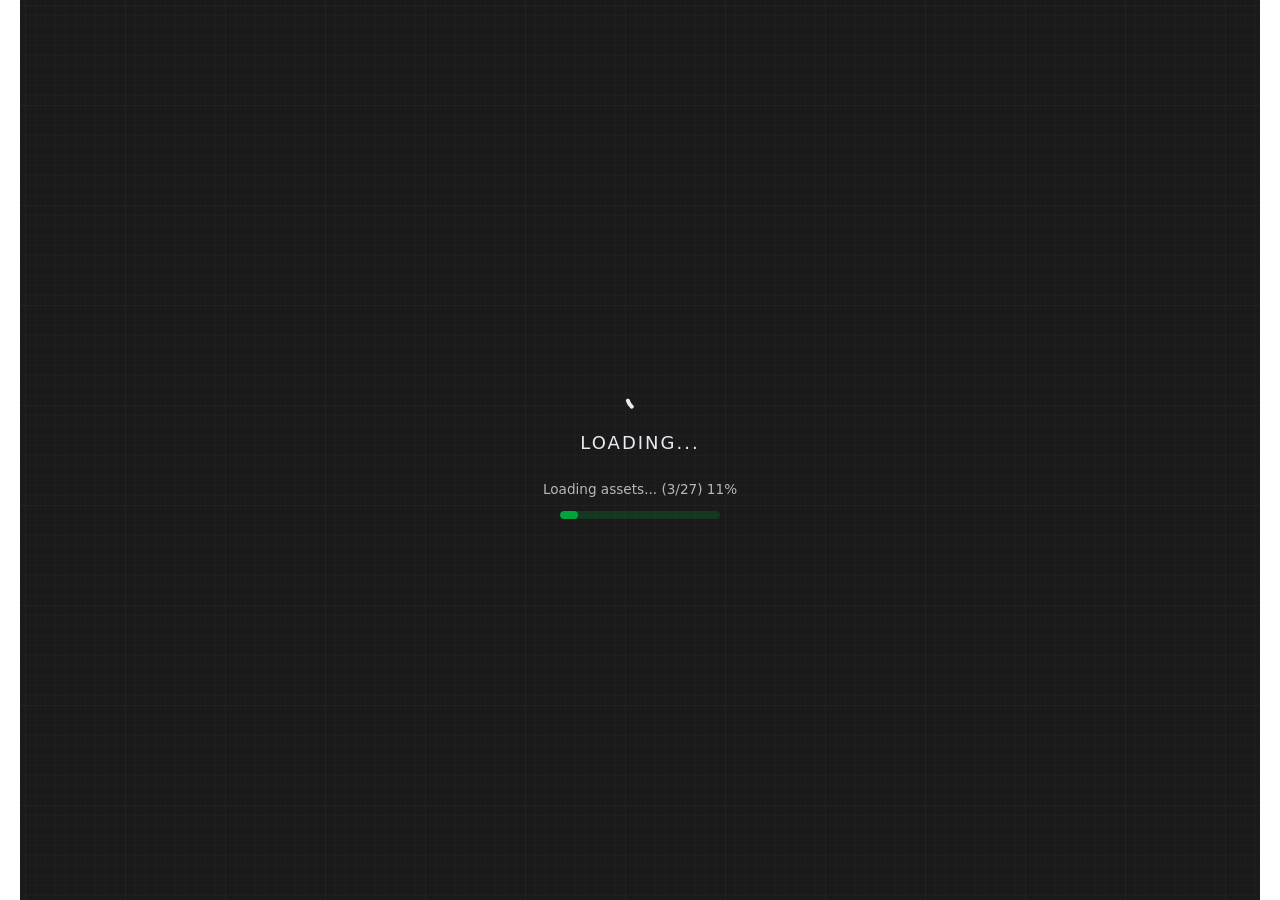
==== commit c4565a55: "Update index.html" ====
--- a/dc-charger-installation-sim/index.html
+++ b/dc-charger-installation-sim/index.html
@@ -6,12 +6,12 @@
     <meta name="viewport" content="width=device-width, initial-scale=1.0">
     <meta name="xrs-dataset" content="ev-installation">
 
-    <title>eIE</title>--+    <title>eWorks DC Charger Installation Simulation</title>
 
-  <script type="module" crossorigin src="./assets/index-D697QPvm.js"></script>
-  <link rel="stylesheet" crossorigin href="./assets/index-PPQEyzI1.css">
+
+
+  <script type="module" crossorigin src="./assets/index-D697QPvm.js"></script>
+  <link rel="stylesheet" crossorigin href="./assets/index-PPQEyzI1.css">
 </head>
 <body>
     <div id="uiContainer" class="w-full h-full top-0 left-0 fixed flex flex-col items-center">
@@ -44,4 +44,4 @@
 </body>
 </html> 
 
-    +    
